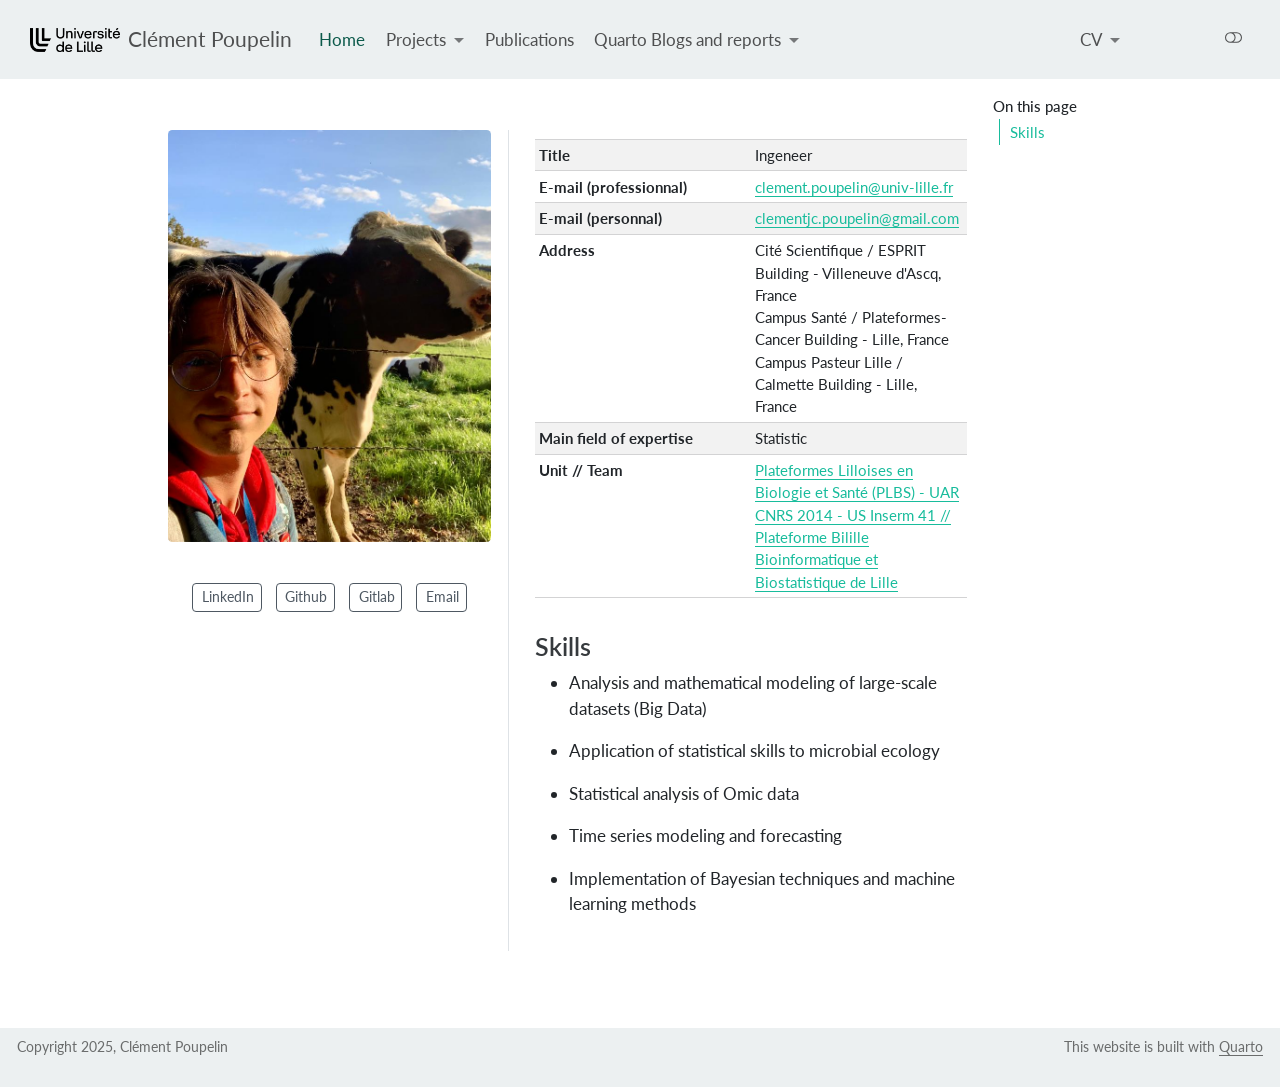
==== docs/index.html @ b63ef837 "new cv" ====
<!DOCTYPE html>
<html xmlns="http://www.w3.org/1999/xhtml" lang="en" xml:lang="en"><head>

<meta charset="utf-8">
<meta name="generator" content="quarto-1.6.42">

<meta name="viewport" content="width=device-width, initial-scale=1.0, user-scalable=yes">


<title>Clément Poupelin</title>
<style>
code{white-space: pre-wrap;}
span.smallcaps{font-variant: small-caps;}
div.columns{display: flex; gap: min(4vw, 1.5em);}
div.column{flex: auto; overflow-x: auto;}
div.hanging-indent{margin-left: 1.5em; text-indent: -1.5em;}
ul.task-list{list-style: none;}
ul.task-list li input[type="checkbox"] {
  width: 0.8em;
  margin: 0 0.8em 0.2em -1em; /* quarto-specific, see https://github.com/quarto-dev/quarto-cli/issues/4556 */ 
  vertical-align: middle;
}
</style>


<script src="site_libs/quarto-nav/quarto-nav.js"></script>
<script src="site_libs/quarto-nav/headroom.min.js"></script>
<script src="site_libs/clipboard/clipboard.min.js"></script>
<script src="site_libs/quarto-search/autocomplete.umd.js"></script>
<script src="site_libs/quarto-search/fuse.min.js"></script>
<script src="site_libs/quarto-search/quarto-search.js"></script>
<meta name="quarto:offset" content="./">
<link href="./img/logo_univ_lille2.png" rel="icon" type="image/png">
<script src="site_libs/quarto-html/quarto.js"></script>
<script src="site_libs/quarto-html/popper.min.js"></script>
<script src="site_libs/quarto-html/tippy.umd.min.js"></script>
<link href="site_libs/quarto-html/tippy.css" rel="stylesheet">
<link href="site_libs/quarto-html/quarto-syntax-highlighting-2f5df379a58b258e96c21c0638c20c03.css" rel="stylesheet" class="quarto-color-scheme" id="quarto-text-highlighting-styles">
<link href="site_libs/quarto-html/quarto-syntax-highlighting-dark-b53751a350365c71b6c909e95f209ed1.css" rel="prefetch" class="quarto-color-scheme quarto-color-alternate" id="quarto-text-highlighting-styles">
<script src="site_libs/bootstrap/bootstrap.min.js"></script>
<link href="site_libs/bootstrap/bootstrap-icons.css" rel="stylesheet">
<link href="site_libs/bootstrap/bootstrap-0ed0f14b3f996efca6e288664ee0442c.min.css" rel="stylesheet" append-hash="true" class="quarto-color-scheme" id="quarto-bootstrap" data-mode="light">
<link href="site_libs/bootstrap/bootstrap-dark-ff901b79e7ea2b98775a21114d8c3591.min.css" rel="prefetch" append-hash="true" class="quarto-color-scheme quarto-color-alternate" id="quarto-bootstrap" data-mode="dark">
<script id="quarto-search-options" type="application/json">{
  "location": "navbar",
  "copy-button": false,
  "collapse-after": 3,
  "panel-placement": "end",
  "type": "overlay",
  "limit": 50,
  "keyboard-shortcut": [
    "f",
    "/",
    "s"
  ],
  "show-item-context": false,
  "language": {
    "search-no-results-text": "No results",
    "search-matching-documents-text": "matching documents",
    "search-copy-link-title": "Copy link to search",
    "search-hide-matches-text": "Hide additional matches",
    "search-more-match-text": "more match in this document",
    "search-more-matches-text": "more matches in this document",
    "search-clear-button-title": "Clear",
    "search-text-placeholder": "",
    "search-detached-cancel-button-title": "Cancel",
    "search-submit-button-title": "Submit",
    "search-label": "Search"
  }
}</script>
<script src="site_libs/kePrint-0.0.1/kePrint.js"></script>
<link href="site_libs/lightable-0.0.1/lightable.css" rel="stylesheet">


</head>

<body class="nav-fixed">

<div id="quarto-search-results"></div>
  <header id="quarto-header" class="headroom fixed-top">
    <nav class="navbar navbar-expand-lg " data-bs-theme="dark">
      <div class="navbar-container container-fluid">
      <div class="navbar-brand-container mx-auto">
    <a href="./index.html" class="navbar-brand navbar-brand-logo">
    <img src="./img/logo_univ_lille_gros.png" alt="" class="navbar-logo">
    </a>
    <a class="navbar-brand" href="./index.html">
    <span class="navbar-title">Clément Poupelin</span>
    </a>
  </div>
            <div id="quarto-search" class="" title="Search"></div>
          <button class="navbar-toggler" type="button" data-bs-toggle="collapse" data-bs-target="#navbarCollapse" aria-controls="navbarCollapse" role="menu" aria-expanded="false" aria-label="Toggle navigation" onclick="if (window.quartoToggleHeadroom) { window.quartoToggleHeadroom(); }">
  <span class="navbar-toggler-icon"></span>
</button>
          <div class="collapse navbar-collapse" id="navbarCollapse">
            <ul class="navbar-nav navbar-nav-scroll me-auto">
  <li class="nav-item">
    <a class="nav-link active" href="./index.html" aria-current="page"> 
<span class="menu-text">Home</span></a>
  </li>  
  <li class="nav-item dropdown ">
    <a class="nav-link dropdown-toggle" href="#" id="nav-menu-projects" role="link" data-bs-toggle="dropdown" aria-expanded="false">
 <span class="menu-text">Projects</span>
    </a>
    <ul class="dropdown-menu" aria-labelledby="nav-menu-projects">    
        <li>
    <a class="dropdown-item" href="./secret_gift.html">
 <span class="dropdown-text">RHU Secret Gift | LilNCog - Bilille</span></a>
  </li>  
        <li>
    <a class="dropdown-item" href="./Open16S.html">
 <span class="dropdown-text">Open16S | MaIAGE - INRAE</span></a>
  </li>  
        <li>
    <a class="dropdown-item" href="./challenge_data.html">
 <span class="dropdown-text">Challenge Data 2023 | OWKIN</span></a>
  </li>  
    </ul>
  </li>
  <li class="nav-item">
    <a class="nav-link" href="./publications.html"> 
<span class="menu-text">Publications</span></a>
  </li>  
  <li class="nav-item dropdown ">
    <a class="nav-link dropdown-toggle" href="#" id="nav-menu-quarto-blogs-and-reports" role="link" data-bs-toggle="dropdown" aria-expanded="false">
 <span class="menu-text">Quarto Blogs and reports</span>
    </a>
    <ul class="dropdown-menu" aria-labelledby="nav-menu-quarto-blogs-and-reports">    
        <li>
    <a class="dropdown-item" href="http://clement-poupelin.github.io/Statistique_en_grande_dimension/">
 <span class="dropdown-text">Statistique en grande dimension (M2 WIP)</span></a>
  </li>  
        <li>
    <a class="dropdown-item" href="http://clement-poupelin.github.io/Series_temporelles/">
 <span class="dropdown-text">Séries temporelles (M2 WIP)</span></a>
  </li>  
        <li>
    <a class="dropdown-item" href="https://clement-poupelin.github.io/Regression_lineaire_et_logistique/">
 <span class="dropdown-text">Régression linéaire et logistique (M1 WIP)</span></a>
  </li>  
        <li>
    <a class="dropdown-item" href="./SSPM.html">
 <span class="dropdown-text">Structural equation modeling and application in psychology (WIP)</span></a>
  </li>  
    </ul>
  </li>
</ul>
            <ul class="navbar-nav navbar-nav-scroll ms-auto">
  <li class="nav-item dropdown ">
    <a class="nav-link dropdown-toggle" href="#" id="nav-menu-cv" role="link" data-bs-toggle="dropdown" aria-expanded="false">
 <span class="menu-text">CV</span>
    </a>
    <ul class="dropdown-menu dropdown-menu-end" aria-labelledby="nav-menu-cv">    
        <li>
    <a class="dropdown-item" href="./CV/CV_FR.pdf">
 <span class="dropdown-text">French CV</span></a>
  </li>  
        <li>
    <a class="dropdown-item" href="./CV/CV_EN.pdf">
 <span class="dropdown-text">English CV</span></a>
  </li>  
    </ul>
  </li>
  <li class="nav-item compact">
    <a class="nav-link" href="http://github.com/Clement-Poupelin"> <i class="bi bi-github" role="img">
</i> 
<span class="menu-text"></span></a>
  </li>  
  <li class="nav-item compact">
    <a class="nav-link" href="http://forgemia.inra.fr/clement.poupelin"> <i class="bi bi-gitlab" role="img">
</i> 
<span class="menu-text"></span></a>
  </li>  
  <li class="nav-item compact">
    <a class="nav-link" href="http://www.linkedin.com/in/cl%C3%A9ment-poupelin-7675311a7/"> <i class="bi bi-linkedin" role="img">
</i> 
<span class="menu-text"></span></a>
  </li>  
  <li class="nav-item compact">
    <a class="nav-link" href="mailto:clementjc.poupelin@gmail.com"> <i class="bi bi-envelope" role="img">
</i> 
<span class="menu-text"></span></a>
  </li>  
  <li class="nav-item compact">
    <a class="nav-link" href="https://www.instagram.com/clement__poupelin"> <i class="bi bi-instagram" role="img">
</i> 
<span class="menu-text"></span></a>
  </li>  
</ul>
          </div> <!-- /navcollapse -->
            <div class="quarto-navbar-tools">
  <a href="" class="quarto-color-scheme-toggle quarto-navigation-tool  px-1" onclick="window.quartoToggleColorScheme(); return false;" title="Toggle dark mode"><i class="bi"></i></a>
</div>
      </div> <!-- /container-fluid -->
    </nav>
</header>
<!-- content -->
<div id="quarto-content" class="quarto-container page-columns page-rows-contents page-layout-article page-navbar">
<!-- sidebar -->
<!-- margin-sidebar -->
    <div id="quarto-margin-sidebar" class="sidebar margin-sidebar">
        <nav id="TOC" role="doc-toc" class="toc-active">
    <h2 id="toc-title">On this page</h2>
  <ul>
  <li><a href="#skills" id="toc-skills" class="nav-link active" data-scroll-target="#skills">Skills</a></li>
  </ul>
</nav>
    </div>
<!-- main -->
<div class="quarto-about-trestles">
  <div class="about-entity">
    <img src="img/IMG_1154_bis.jpg" class="about-image
  rounded " style="width: 19em;">
<header id="title-block-header" class="quarto-title-block"></header>
    <div class="about-links">
  <a href="http://www.linkedin.com/in/cl%C3%A9ment-poupelin-7675311a7/" class="about-link" rel="" target="">
    <i class="bi bi-linkedin"></i>
     <span class="about-link-text">LinkedIn</span>
  </a>
  <a href="http://github.com/Clement-Poupelin" class="about-link" rel="" target="">
    <i class="bi bi-github"></i>
     <span class="about-link-text">Github</span>
  </a>
  <a href="http://forgemia.inra.fr/clement.poupelin" class="about-link" rel="" target="">
    <i class="bi bi-gitlab"></i>
     <span class="about-link-text">Gitlab</span>
  </a>
  <a href="mailto:clementjc.poupelin@gmail.com" class="about-link" rel="" target="">
    <i class="bi bi-envelope-at"></i>
     <span class="about-link-text">Email</span>
  </a>
</div>
  </div>
  <div class="about-contents"><main class="content" id="quarto-document-content">

<!-- My name is Clément, and I am an engineer in public research. I specialize in statistics in all its forms, from data analysis to advanced modeling. Currently, my work focuses primarily on research topics in the field of healthcare, where I apply statistical methodologies to support scientific discoveries and public health initiatives. -->
<div class="cell">
<div class="cell-output-display">
<table class="table table-hover table-condensed caption-top table-sm table-striped small" data-quarto-postprocess="true">
<colgroup>
<col style="width: 50%">
<col style="width: 50%">
</colgroup>
<tbody>
<tr class="odd">
<td style="text-align: left;"><span style=" font-weight: bold;    ">Title</span></td>
<td style="text-align: left;">Ingeneer</td>
</tr>
<tr class="even">
<td style="text-align: left;"><span style=" font-weight: bold;    ">E-mail (professionnal)</span></td>
<td style="text-align: left;"><a href="mailto:clement.poupelin@univ-lille.fr" style="     ">clement.poupelin@univ-lille.fr</a></td>
</tr>
<tr class="odd">
<td style="text-align: left;"><span style=" font-weight: bold;    ">E-mail (personnal)</span></td>
<td style="text-align: left;"><a href="mailto:clementjc.poupelin@gmail.com" style="     ">clementjc.poupelin@gmail.com</a></td>
</tr>
<tr class="even">
<td style="text-align: left;"><span style=" font-weight: bold;    ">Address</span></td>
<td style="text-align: left;">Cité Scientifique / ESPRIT Building - Villeneuve d'Ascq, France<br>
Campus Santé / Plateformes-Cancer Building - Lille, France<br>
Campus Pasteur Lille / Calmette Building - Lille, France</td>
</tr>
<tr class="odd">
<td style="text-align: left;"><span style=" font-weight: bold;    ">Main field of expertise</span></td>
<td style="text-align: left;">Statistic</td>
</tr>
<tr class="even">
<td style="text-align: left;"><span style=" font-weight: bold;    ">Unit // Team</span></td>
<td style="text-align: left;"><a href="https://bilille.univ-lille.fr/" style="     ">Plateformes Lilloises en Biologie et Santé (PLBS) - UAR CNRS 2014 - US Inserm 41 // Plateforme Bilille Bioinformatique et Biostatistique de Lille</a></td>
</tr>
</tbody>
</table>
</div>
</div>
<section id="skills" class="level3">
<h3 data-anchor-id="skills">Skills</h3>
<ul>
<li><p>Analysis and mathematical modeling of large-scale datasets (Big Data)</p></li>
<li><p>Application of statistical skills to microbial ecology</p></li>
</ul>
<!-- - Research on microbiome network inference methods -->
<ul>
<li><p>Statistical analysis of Omic data</p></li>
<li><p>Time series modeling and forecasting</p></li>
<li><p>Implementation of Bayesian techniques and machine learning methods</p></li>
</ul>
<!-- - Use of statistical methods for meta-analyses -->
<!-- ## Course -->
<!-- After earning a Scientific Baccalaureate (BAC S SVT) with a Mathematics specialization, I pursued a [Bachelor's degree in Mathematics at Nantes University](https://sciences-techniques.univ-nantes.fr/formations/licences-generales/licence-de-mathematiques), followed by a [Master's in Statistical Engineering](https://www.math.sciences.univ-nantes.fr/master-IS), which I obtained with honors (mention bien).  -->
<!-- My interest in research grew through my final-year internship, leading to my first position as engineer at the [UR 1404 Applied Mathematics and Computer Science from Genome to Environment (MaIAGE)](https://maiage.inrae.fr/) unit of INRAE, located in Jouy-en-Josas within the Paris-Saclay research cluster. \ -->
<!-- I was thus able to participate in a pilot project ([open16s project](https://maiage.inrae.fr/node/2887)) promoting open science via the meta-analysis of public datasets of different ecosystems in line with the food chain. My participation focused mainly on the analysis of 16S metagenomic data ranging from cleaning, improvement and descriptive analysis to diversity analysis and inference of microbial networks (more information about my work is available in the dedicated [project page](/Open16S.qmd)). -->
<!-- I then joined the [Bilille platform](https://bilille.univ-lille.fr/) (Bioinformatics, biostatistics and bioanalysis) within the [UAR 2014 - US 41 PLBS](https://ums-plbs.univ-lille.fr/) unit at the University of Lille, working under an RHU-funded research program focused on neurodegenerative diseases. My primary objective is to identify biomarkers for amyotrophic lateral sclerosis (ALS). -->


</section>
</main></div>
</div>
 <!-- /main -->
<script id="quarto-html-after-body" type="application/javascript">
window.document.addEventListener("DOMContentLoaded", function (event) {
  const toggleBodyColorMode = (bsSheetEl) => {
    const mode = bsSheetEl.getAttribute("data-mode");
    const bodyEl = window.document.querySelector("body");
    if (mode === "dark") {
      bodyEl.classList.add("quarto-dark");
      bodyEl.classList.remove("quarto-light");
    } else {
      bodyEl.classList.add("quarto-light");
      bodyEl.classList.remove("quarto-dark");
    }
  }
  const toggleBodyColorPrimary = () => {
    const bsSheetEl = window.document.querySelector("link#quarto-bootstrap");
    if (bsSheetEl) {
      toggleBodyColorMode(bsSheetEl);
    }
  }
  toggleBodyColorPrimary();  
  const disableStylesheet = (stylesheets) => {
    for (let i=0; i < stylesheets.length; i++) {
      const stylesheet = stylesheets[i];
      stylesheet.rel = 'prefetch';
    }
  }
  const enableStylesheet = (stylesheets) => {
    for (let i=0; i < stylesheets.length; i++) {
      const stylesheet = stylesheets[i];
      stylesheet.rel = 'stylesheet';
    }
  }
  const manageTransitions = (selector, allowTransitions) => {
    const els = window.document.querySelectorAll(selector);
    for (let i=0; i < els.length; i++) {
      const el = els[i];
      if (allowTransitions) {
        el.classList.remove('notransition');
      } else {
        el.classList.add('notransition');
      }
    }
  }
  const toggleGiscusIfUsed = (isAlternate, darkModeDefault) => {
    const baseTheme = document.querySelector('#giscus-base-theme')?.value ?? 'light';
    const alternateTheme = document.querySelector('#giscus-alt-theme')?.value ?? 'dark';
    let newTheme = '';
    if(darkModeDefault) {
      newTheme = isAlternate ? baseTheme : alternateTheme;
    } else {
      newTheme = isAlternate ? alternateTheme : baseTheme;
    }
    const changeGiscusTheme = () => {
      // From: https://github.com/giscus/giscus/issues/336
      const sendMessage = (message) => {
        const iframe = document.querySelector('iframe.giscus-frame');
        if (!iframe) return;
        iframe.contentWindow.postMessage({ giscus: message }, 'https://giscus.app');
      }
      sendMessage({
        setConfig: {
          theme: newTheme
        }
      });
    }
    const isGiscussLoaded = window.document.querySelector('iframe.giscus-frame') !== null;
    if (isGiscussLoaded) {
      changeGiscusTheme();
    }
  }
  const toggleColorMode = (alternate) => {
    // Switch the stylesheets
    const alternateStylesheets = window.document.querySelectorAll('link.quarto-color-scheme.quarto-color-alternate');
    manageTransitions('#quarto-margin-sidebar .nav-link', false);
    if (alternate) {
      enableStylesheet(alternateStylesheets);
      for (const sheetNode of alternateStylesheets) {
        if (sheetNode.id === "quarto-bootstrap") {
          toggleBodyColorMode(sheetNode);
        }
      }
    } else {
      disableStylesheet(alternateStylesheets);
      toggleBodyColorPrimary();
    }
    manageTransitions('#quarto-margin-sidebar .nav-link', true);
    // Switch the toggles
    const toggles = window.document.querySelectorAll('.quarto-color-scheme-toggle');
    for (let i=0; i < toggles.length; i++) {
      const toggle = toggles[i];
      if (toggle) {
        if (alternate) {
          toggle.classList.add("alternate");     
        } else {
          toggle.classList.remove("alternate");
        }
      }
    }
    // Hack to workaround the fact that safari doesn't
    // properly recolor the scrollbar when toggling (#1455)
    if (navigator.userAgent.indexOf('Safari') > 0 && navigator.userAgent.indexOf('Chrome') == -1) {
      manageTransitions("body", false);
      window.scrollTo(0, 1);
      setTimeout(() => {
        window.scrollTo(0, 0);
        manageTransitions("body", true);
      }, 40);  
    }
  }
  const isFileUrl = () => { 
    return window.location.protocol === 'file:';
  }
  const hasAlternateSentinel = () => {  
    let styleSentinel = getColorSchemeSentinel();
    if (styleSentinel !== null) {
      return styleSentinel === "alternate";
    } else {
      return false;
    }
  }
  const setStyleSentinel = (alternate) => {
    const value = alternate ? "alternate" : "default";
    if (!isFileUrl()) {
      window.localStorage.setItem("quarto-color-scheme", value);
    } else {
      localAlternateSentinel = value;
    }
  }
  const getColorSchemeSentinel = () => {
    if (!isFileUrl()) {
      const storageValue = window.localStorage.getItem("quarto-color-scheme");
      return storageValue != null ? storageValue : localAlternateSentinel;
    } else {
      return localAlternateSentinel;
    }
  }
  const darkModeDefault = false;
  let localAlternateSentinel = darkModeDefault ? 'alternate' : 'default';
  // Dark / light mode switch
  window.quartoToggleColorScheme = () => {
    // Read the current dark / light value 
    let toAlternate = !hasAlternateSentinel();
    toggleColorMode(toAlternate);
    setStyleSentinel(toAlternate);
    toggleGiscusIfUsed(toAlternate, darkModeDefault);
  };
  // Ensure there is a toggle, if there isn't float one in the top right
  if (window.document.querySelector('.quarto-color-scheme-toggle') === null) {
    const a = window.document.createElement('a');
    a.classList.add('top-right');
    a.classList.add('quarto-color-scheme-toggle');
    a.href = "";
    a.onclick = function() { try { window.quartoToggleColorScheme(); } catch {} return false; };
    const i = window.document.createElement("i");
    i.classList.add('bi');
    a.appendChild(i);
    window.document.body.appendChild(a);
  }
  // Switch to dark mode if need be
  if (hasAlternateSentinel()) {
    toggleColorMode(true);
  } else {
    toggleColorMode(false);
  }
  const isCodeAnnotation = (el) => {
    for (const clz of el.classList) {
      if (clz.startsWith('code-annotation-')) {                     
        return true;
      }
    }
    return false;
  }
  const onCopySuccess = function(e) {
    // button target
    const button = e.trigger;
    // don't keep focus
    button.blur();
    // flash "checked"
    button.classList.add('code-copy-button-checked');
    var currentTitle = button.getAttribute("title");
    button.setAttribute("title", "Copied!");
    let tooltip;
    if (window.bootstrap) {
      button.setAttribute("data-bs-toggle", "tooltip");
      button.setAttribute("data-bs-placement", "left");
      button.setAttribute("data-bs-title", "Copied!");
      tooltip = new bootstrap.Tooltip(button, 
        { trigger: "manual", 
          customClass: "code-copy-button-tooltip",
          offset: [0, -8]});
      tooltip.show();    
    }
    setTimeout(function() {
      if (tooltip) {
        tooltip.hide();
        button.removeAttribute("data-bs-title");
        button.removeAttribute("data-bs-toggle");
        button.removeAttribute("data-bs-placement");
      }
      button.setAttribute("title", currentTitle);
      button.classList.remove('code-copy-button-checked');
    }, 1000);
    // clear code selection
    e.clearSelection();
  }
  const getTextToCopy = function(trigger) {
      const codeEl = trigger.previousElementSibling.cloneNode(true);
      for (const childEl of codeEl.children) {
        if (isCodeAnnotation(childEl)) {
          childEl.remove();
        }
      }
      return codeEl.innerText;
  }
  const clipboard = new window.ClipboardJS('.code-copy-button:not([data-in-quarto-modal])', {
    text: getTextToCopy
  });
  clipboard.on('success', onCopySuccess);
  if (window.document.getElementById('quarto-embedded-source-code-modal')) {
    const clipboardModal = new window.ClipboardJS('.code-copy-button[data-in-quarto-modal]', {
      text: getTextToCopy,
      container: window.document.getElementById('quarto-embedded-source-code-modal')
    });
    clipboardModal.on('success', onCopySuccess);
  }
    var localhostRegex = new RegExp(/^(?:http|https):\/\/localhost\:?[0-9]*\//);
    var mailtoRegex = new RegExp(/^mailto:/);
      var filterRegex = new RegExp("https:\/\/clement-poupelin\.github\.io\/");
    var isInternal = (href) => {
        return filterRegex.test(href) || localhostRegex.test(href) || mailtoRegex.test(href);
    }
    // Inspect non-navigation links and adorn them if external
 	var links = window.document.querySelectorAll('a[href]:not(.nav-link):not(.navbar-brand):not(.toc-action):not(.sidebar-link):not(.sidebar-item-toggle):not(.pagination-link):not(.no-external):not([aria-hidden]):not(.dropdown-item):not(.quarto-navigation-tool):not(.about-link)');
    for (var i=0; i<links.length; i++) {
      const link = links[i];
      if (!isInternal(link.href)) {
        // undo the damage that might have been done by quarto-nav.js in the case of
        // links that we want to consider external
        if (link.dataset.originalHref !== undefined) {
          link.href = link.dataset.originalHref;
        }
      }
    }
  function tippyHover(el, contentFn, onTriggerFn, onUntriggerFn) {
    const config = {
      allowHTML: true,
      maxWidth: 500,
      delay: 100,
      arrow: false,
      appendTo: function(el) {
          return el.parentElement;
      },
      interactive: true,
      interactiveBorder: 10,
      theme: 'quarto',
      placement: 'bottom-start',
    };
    if (contentFn) {
      config.content = contentFn;
    }
    if (onTriggerFn) {
      config.onTrigger = onTriggerFn;
    }
    if (onUntriggerFn) {
      config.onUntrigger = onUntriggerFn;
    }
    window.tippy(el, config); 
  }
  const noterefs = window.document.querySelectorAll('a[role="doc-noteref"]');
  for (var i=0; i<noterefs.length; i++) {
    const ref = noterefs[i];
    tippyHover(ref, function() {
      // use id or data attribute instead here
      let href = ref.getAttribute('data-footnote-href') || ref.getAttribute('href');
      try { href = new URL(href).hash; } catch {}
      const id = href.replace(/^#\/?/, "");
      const note = window.document.getElementById(id);
      if (note) {
        return note.innerHTML;
      } else {
        return "";
      }
    });
  }
  const xrefs = window.document.querySelectorAll('a.quarto-xref');
  const processXRef = (id, note) => {
    // Strip column container classes
    const stripColumnClz = (el) => {
      el.classList.remove("page-full", "page-columns");
      if (el.children) {
        for (const child of el.children) {
          stripColumnClz(child);
        }
      }
    }
    stripColumnClz(note)
    if (id === null || id.startsWith('sec-')) {
      // Special case sections, only their first couple elements
      const container = document.createElement("div");
      if (note.children && note.children.length > 2) {
        container.appendChild(note.children[0].cloneNode(true));
        for (let i = 1; i < note.children.length; i++) {
          const child = note.children[i];
          if (child.tagName === "P" && child.innerText === "") {
            continue;
          } else {
            container.appendChild(child.cloneNode(true));
            break;
          }
        }
        if (window.Quarto?.typesetMath) {
          window.Quarto.typesetMath(container);
        }
        return container.innerHTML
      } else {
        if (window.Quarto?.typesetMath) {
          window.Quarto.typesetMath(note);
        }
        return note.innerHTML;
      }
    } else {
      // Remove any anchor links if they are present
      const anchorLink = note.querySelector('a.anchorjs-link');
      if (anchorLink) {
        anchorLink.remove();
      }
      if (window.Quarto?.typesetMath) {
        window.Quarto.typesetMath(note);
      }
      if (note.classList.contains("callout")) {
        return note.outerHTML;
      } else {
        return note.innerHTML;
      }
    }
  }
  for (var i=0; i<xrefs.length; i++) {
    const xref = xrefs[i];
    tippyHover(xref, undefined, function(instance) {
      instance.disable();
      let url = xref.getAttribute('href');
      let hash = undefined; 
      if (url.startsWith('#')) {
        hash = url;
      } else {
        try { hash = new URL(url).hash; } catch {}
      }
      if (hash) {
        const id = hash.replace(/^#\/?/, "");
        const note = window.document.getElementById(id);
        if (note !== null) {
          try {
            const html = processXRef(id, note.cloneNode(true));
            instance.setContent(html);
          } finally {
            instance.enable();
            instance.show();
          }
        } else {
          // See if we can fetch this
          fetch(url.split('#')[0])
          .then(res => res.text())
          .then(html => {
            const parser = new DOMParser();
            const htmlDoc = parser.parseFromString(html, "text/html");
            const note = htmlDoc.getElementById(id);
            if (note !== null) {
              const html = processXRef(id, note);
              instance.setContent(html);
            } 
          }).finally(() => {
            instance.enable();
            instance.show();
          });
        }
      } else {
        // See if we can fetch a full url (with no hash to target)
        // This is a special case and we should probably do some content thinning / targeting
        fetch(url)
        .then(res => res.text())
        .then(html => {
          const parser = new DOMParser();
          const htmlDoc = parser.parseFromString(html, "text/html");
          const note = htmlDoc.querySelector('main.content');
          if (note !== null) {
            // This should only happen for chapter cross references
            // (since there is no id in the URL)
            // remove the first header
            if (note.children.length > 0 && note.children[0].tagName === "HEADER") {
              note.children[0].remove();
            }
            const html = processXRef(null, note);
            instance.setContent(html);
          } 
        }).finally(() => {
          instance.enable();
          instance.show();
        });
      }
    }, function(instance) {
    });
  }
      let selectedAnnoteEl;
      const selectorForAnnotation = ( cell, annotation) => {
        let cellAttr = 'data-code-cell="' + cell + '"';
        let lineAttr = 'data-code-annotation="' +  annotation + '"';
        const selector = 'span[' + cellAttr + '][' + lineAttr + ']';
        return selector;
      }
      const selectCodeLines = (annoteEl) => {
        const doc = window.document;
        const targetCell = annoteEl.getAttribute("data-target-cell");
        const targetAnnotation = annoteEl.getAttribute("data-target-annotation");
        const annoteSpan = window.document.querySelector(selectorForAnnotation(targetCell, targetAnnotation));
        const lines = annoteSpan.getAttribute("data-code-lines").split(",");
        const lineIds = lines.map((line) => {
          return targetCell + "-" + line;
        })
        let top = null;
        let height = null;
        let parent = null;
        if (lineIds.length > 0) {
            //compute the position of the single el (top and bottom and make a div)
            const el = window.document.getElementById(lineIds[0]);
            top = el.offsetTop;
            height = el.offsetHeight;
            parent = el.parentElement.parentElement;
          if (lineIds.length > 1) {
            const lastEl = window.document.getElementById(lineIds[lineIds.length - 1]);
            const bottom = lastEl.offsetTop + lastEl.offsetHeight;
            height = bottom - top;
          }
          if (top !== null && height !== null && parent !== null) {
            // cook up a div (if necessary) and position it 
            let div = window.document.getElementById("code-annotation-line-highlight");
            if (div === null) {
              div = window.document.createElement("div");
              div.setAttribute("id", "code-annotation-line-highlight");
              div.style.position = 'absolute';
              parent.appendChild(div);
            }
            div.style.top = top - 2 + "px";
            div.style.height = height + 4 + "px";
            div.style.left = 0;
            let gutterDiv = window.document.getElementById("code-annotation-line-highlight-gutter");
            if (gutterDiv === null) {
              gutterDiv = window.document.createElement("div");
              gutterDiv.setAttribute("id", "code-annotation-line-highlight-gutter");
              gutterDiv.style.position = 'absolute';
              const codeCell = window.document.getElementById(targetCell);
              const gutter = codeCell.querySelector('.code-annotation-gutter');
              gutter.appendChild(gutterDiv);
            }
            gutterDiv.style.top = top - 2 + "px";
            gutterDiv.style.height = height + 4 + "px";
          }
          selectedAnnoteEl = annoteEl;
        }
      };
      const unselectCodeLines = () => {
        const elementsIds = ["code-annotation-line-highlight", "code-annotation-line-highlight-gutter"];
        elementsIds.forEach((elId) => {
          const div = window.document.getElementById(elId);
          if (div) {
            div.remove();
          }
        });
        selectedAnnoteEl = undefined;
      };
        // Handle positioning of the toggle
    window.addEventListener(
      "resize",
      throttle(() => {
        elRect = undefined;
        if (selectedAnnoteEl) {
          selectCodeLines(selectedAnnoteEl);
        }
      }, 10)
    );
    function throttle(fn, ms) {
    let throttle = false;
    let timer;
      return (...args) => {
        if(!throttle) { // first call gets through
            fn.apply(this, args);
            throttle = true;
        } else { // all the others get throttled
            if(timer) clearTimeout(timer); // cancel #2
            timer = setTimeout(() => {
              fn.apply(this, args);
              timer = throttle = false;
            }, ms);
        }
      };
    }
      // Attach click handler to the DT
      const annoteDls = window.document.querySelectorAll('dt[data-target-cell]');
      for (const annoteDlNode of annoteDls) {
        annoteDlNode.addEventListener('click', (event) => {
          const clickedEl = event.target;
          if (clickedEl !== selectedAnnoteEl) {
            unselectCodeLines();
            const activeEl = window.document.querySelector('dt[data-target-cell].code-annotation-active');
            if (activeEl) {
              activeEl.classList.remove('code-annotation-active');
            }
            selectCodeLines(clickedEl);
            clickedEl.classList.add('code-annotation-active');
          } else {
            // Unselect the line
            unselectCodeLines();
            clickedEl.classList.remove('code-annotation-active');
          }
        });
      }
  const findCites = (el) => {
    const parentEl = el.parentElement;
    if (parentEl) {
      const cites = parentEl.dataset.cites;
      if (cites) {
        return {
          el,
          cites: cites.split(' ')
        };
      } else {
        return findCites(el.parentElement)
      }
    } else {
      return undefined;
    }
  };
  var bibliorefs = window.document.querySelectorAll('a[role="doc-biblioref"]');
  for (var i=0; i<bibliorefs.length; i++) {
    const ref = bibliorefs[i];
    const citeInfo = findCites(ref);
    if (citeInfo) {
      tippyHover(citeInfo.el, function() {
        var popup = window.document.createElement('div');
        citeInfo.cites.forEach(function(cite) {
          var citeDiv = window.document.createElement('div');
          citeDiv.classList.add('hanging-indent');
          citeDiv.classList.add('csl-entry');
          var biblioDiv = window.document.getElementById('ref-' + cite);
          if (biblioDiv) {
            citeDiv.innerHTML = biblioDiv.innerHTML;
          }
          popup.appendChild(citeDiv);
        });
        return popup.innerHTML;
      });
    }
  }
});
</script>
</div> <!-- /content -->
<footer class="footer">
  <div class="nav-footer">
    <div class="nav-footer-left">
<p>Copyright 2025, Clément Poupelin</p>
</div>   
    <div class="nav-footer-center">
      &nbsp;
    </div>
    <div class="nav-footer-right">
<p>This website is built with <a href="https://quarto.org/">Quarto</a></p>
</div>
  </div>
</footer>




</body></html>
---- docs/site_libs/quarto-html/tippy.css ----
.tippy-box[data-animation=fade][data-state=hidden]{opacity:0}[data-tippy-root]{max-width:calc(100vw - 10px)}.tippy-box{position:relative;background-color:#333;color:#fff;border-radius:4px;font-size:14px;line-height:1.4;white-space:normal;outline:0;transition-property:transform,visibility,opacity}.tippy-box[data-placement^=top]>.tippy-arrow{bottom:0}.tippy-box[data-placement^=top]>.tippy-arrow:before{bottom:-7px;left:0;border-width:8px 8px 0;border-top-color:initial;transform-origin:center top}.tippy-box[data-placement^=bottom]>.tippy-arrow{top:0}.tippy-box[data-placement^=bottom]>.tippy-arrow:before{top:-7px;left:0;border-width:0 8px 8px;border-bottom-color:initial;transform-origin:center bottom}.tippy-box[data-placement^=left]>.tippy-arrow{right:0}.tippy-box[data-placement^=left]>.tippy-arrow:before{border-width:8px 0 8px 8px;border-left-color:initial;right:-7px;transform-origin:center left}.tippy-box[data-placement^=right]>.tippy-arrow{left:0}.tippy-box[data-placement^=right]>.tippy-arrow:before{left:-7px;border-width:8px 8px 8px 0;border-right-color:initial;transform-origin:center right}.tippy-box[data-inertia][data-state=visible]{transition-timing-function:cubic-bezier(.54,1.5,.38,1.11)}.tippy-arrow{width:16px;height:16px;color:#333}.tippy-arrow:before{content:"";position:absolute;border-color:transparent;border-style:solid}.tippy-content{position:relative;padding:5px 9px;z-index:1}
---- docs/site_libs/quarto-html/quarto-syntax-highlighting-2f5df379a58b258e96c21c0638c20c03.css ----
/* quarto syntax highlight colors */
:root {
  --quarto-hl-ot-color: #003B4F;
  --quarto-hl-at-color: #657422;
  --quarto-hl-ss-color: #20794D;
  --quarto-hl-an-color: #5E5E5E;
  --quarto-hl-fu-color: #4758AB;
  --quarto-hl-st-color: #20794D;
  --quarto-hl-cf-color: #003B4F;
  --quarto-hl-op-color: #5E5E5E;
  --quarto-hl-er-color: #AD0000;
  --quarto-hl-bn-color: #AD0000;
  --quarto-hl-al-color: #AD0000;
  --quarto-hl-va-color: #111111;
  --quarto-hl-bu-color: inherit;
  --quarto-hl-ex-color: inherit;
  --quarto-hl-pp-color: #AD0000;
  --quarto-hl-in-color: #5E5E5E;
  --quarto-hl-vs-color: #20794D;
  --quarto-hl-wa-color: #5E5E5E;
  --quarto-hl-do-color: #5E5E5E;
  --quarto-hl-im-color: #00769E;
  --quarto-hl-ch-color: #20794D;
  --quarto-hl-dt-color: #AD0000;
  --quarto-hl-fl-color: #AD0000;
  --quarto-hl-co-color: #5E5E5E;
  --quarto-hl-cv-color: #5E5E5E;
  --quarto-hl-cn-color: #8f5902;
  --quarto-hl-sc-color: #5E5E5E;
  --quarto-hl-dv-color: #AD0000;
  --quarto-hl-kw-color: #003B4F;
}

/* other quarto variables */
:root {
  --quarto-font-monospace: SFMono-Regular, Menlo, Monaco, Consolas, "Liberation Mono", "Courier New", monospace;
}

pre > code.sourceCode > span {
  color: #003B4F;
}

code span {
  color: #003B4F;
}

code.sourceCode > span {
  color: #003B4F;
}

div.sourceCode,
div.sourceCode pre.sourceCode {
  color: #003B4F;
}

code span.ot {
  color: #003B4F;
  font-style: inherit;
}

code span.at {
  color: #657422;
  font-style: inherit;
}

code span.ss {
  color: #20794D;
  font-style: inherit;
}

code span.an {
  color: #5E5E5E;
  font-style: inherit;
}

code span.fu {
  color: #4758AB;
  font-style: inherit;
}

code span.st {
  color: #20794D;
  font-style: inherit;
}

code span.cf {
  color: #003B4F;
  font-weight: bold;
  font-style: inherit;
}

code span.op {
  color: #5E5E5E;
  font-style: inherit;
}

code span.er {
  color: #AD0000;
  font-style: inherit;
}

code span.bn {
  color: #AD0000;
  font-style: inherit;
}

code span.al {
  color: #AD0000;
  font-style: inherit;
}

code span.va {
  color: #111111;
  font-style: inherit;
}

code span.bu {
  font-style: inherit;
}

code span.ex {
  font-style: inherit;
}

code span.pp {
  color: #AD0000;
  font-style: inherit;
}

code span.in {
  color: #5E5E5E;
  font-style: inherit;
}

code span.vs {
  color: #20794D;
  font-style: inherit;
}

code span.wa {
  color: #5E5E5E;
  font-style: italic;
}

code span.do {
  color: #5E5E5E;
  font-style: italic;
}

code span.im {
  color: #00769E;
  font-style: inherit;
}

code span.ch {
  color: #20794D;
  font-style: inherit;
}

code span.dt {
  color: #AD0000;
  font-style: inherit;
}

code span.fl {
  color: #AD0000;
  font-style: inherit;
}

code span.co {
  color: #5E5E5E;
  font-style: inherit;
}

code span.cv {
  color: #5E5E5E;
  font-style: italic;
}

code span.cn {
  color: #8f5902;
  font-style: inherit;
}

code span.sc {
  color: #5E5E5E;
  font-style: inherit;
}

code span.dv {
  color: #AD0000;
  font-style: inherit;
}

code span.kw {
  color: #003B4F;
  font-weight: bold;
  font-style: inherit;
}

.prevent-inlining {
  content: "</";
}

/*# sourceMappingURL=35eb38a806ee71ea6d2563be2308c832.css.map */
---- docs/site_libs/quarto-html/quarto-syntax-highlighting-dark-b53751a350365c71b6c909e95f209ed1.css ----
/* quarto syntax highlight colors */
:root {
  --quarto-hl-al-color: #f07178;
  --quarto-hl-an-color: #d4d0ab;
  --quarto-hl-at-color: #00e0e0;
  --quarto-hl-bn-color: #d4d0ab;
  --quarto-hl-bu-color: #abe338;
  --quarto-hl-ch-color: #abe338;
  --quarto-hl-co-color: #f8f8f2;
  --quarto-hl-cv-color: #ffd700;
  --quarto-hl-cn-color: #ffd700;
  --quarto-hl-cf-color: #ffa07a;
  --quarto-hl-dt-color: #ffa07a;
  --quarto-hl-dv-color: #d4d0ab;
  --quarto-hl-do-color: #f8f8f2;
  --quarto-hl-er-color: #f07178;
  --quarto-hl-ex-color: #00e0e0;
  --quarto-hl-fl-color: #d4d0ab;
  --quarto-hl-fu-color: #ffa07a;
  --quarto-hl-im-color: #abe338;
  --quarto-hl-in-color: #d4d0ab;
  --quarto-hl-kw-color: #ffa07a;
  --quarto-hl-op-color: #ffa07a;
  --quarto-hl-ot-color: #00e0e0;
  --quarto-hl-pp-color: #dcc6e0;
  --quarto-hl-re-color: #00e0e0;
  --quarto-hl-sc-color: #abe338;
  --quarto-hl-ss-color: #abe338;
  --quarto-hl-st-color: #abe338;
  --quarto-hl-va-color: #00e0e0;
  --quarto-hl-vs-color: #abe338;
  --quarto-hl-wa-color: #dcc6e0;
}

/* other quarto variables */
:root {
  --quarto-font-monospace: SFMono-Regular, Menlo, Monaco, Consolas, "Liberation Mono", "Courier New", monospace;
}

code span.al {
  background-color: #2a0f15;
  font-weight: bold;
  color: #f07178;
}

code span.an {
  color: #d4d0ab;
}

code span.at {
  color: #00e0e0;
}

code span.bn {
  color: #d4d0ab;
}

code span.bu {
  color: #abe338;
}

code span.ch {
  color: #abe338;
}

code span.co {
  font-style: italic;
  color: #f8f8f2;
}

code span.cv {
  color: #ffd700;
}

code span.cn {
  color: #ffd700;
}

code span.cf {
  font-weight: bold;
  color: #ffa07a;
}

code span.dt {
  color: #ffa07a;
}

code span.dv {
  color: #d4d0ab;
}

code span.do {
  color: #f8f8f2;
}

code span.er {
  color: #f07178;
  text-decoration: underline;
}

code span.ex {
  font-weight: bold;
  color: #00e0e0;
}

code span.fl {
  color: #d4d0ab;
}

code span.fu {
  color: #ffa07a;
}

code span.im {
  color: #abe338;
}

code span.in {
  color: #d4d0ab;
}

code span.kw {
  font-weight: bold;
  color: #ffa07a;
}

pre > code.sourceCode > span {
  color: #f8f8f2;
}

code span {
  color: #f8f8f2;
}

code.sourceCode > span {
  color: #f8f8f2;
}

div.sourceCode,
div.sourceCode pre.sourceCode {
  color: #f8f8f2;
}

code span.op {
  color: #ffa07a;
}

code span.ot {
  color: #00e0e0;
}

code span.pp {
  color: #dcc6e0;
}

code span.re {
  background-color: #f8f8f2;
  color: #00e0e0;
}

code span.sc {
  color: #abe338;
}

code span.ss {
  color: #abe338;
}

code span.st {
  color: #abe338;
}

code span.va {
  color: #00e0e0;
}

code span.vs {
  color: #abe338;
}

code span.wa {
  color: #dcc6e0;
}

.prevent-inlining {
  content: "</";
}

/*# sourceMappingURL=ef095d06243fb944689b9469f3a5590a.css.map */
---- docs/site_libs/lightable-0.0.1/lightable.css ----
/*!
 * lightable v0.0.1
 * Copyright 2020 Hao Zhu
 * Licensed under MIT (https://github.com/haozhu233/kableExtra/blob/master/LICENSE)
 */

.lightable-minimal {
  border-collapse: separate;
  border-spacing: 16px 1px;
  width: 100%;
  margin-bottom: 10px;
}

.lightable-minimal td {
  margin-left: 5px;
  margin-right: 5px;
}

.lightable-minimal th {
  margin-left: 5px;
  margin-right: 5px;
}

.lightable-minimal thead tr:last-child th {
  border-bottom: 2px solid #00000050;
  empty-cells: hide;

}

.lightable-minimal tbody tr:first-child td {
  padding-top: 0.5em;
}

.lightable-minimal.lightable-hover tbody tr:hover {
  background-color: #f5f5f5;
}

.lightable-minimal.lightable-striped tbody tr:nth-child(even) {
  background-color: #f5f5f5;
}

.lightable-classic {
  border-top: 0.16em solid #111111;
  border-bottom: 0.16em solid #111111;
  width: 100%;
  margin-bottom: 10px;
  margin: 10px 5px;
}

.lightable-classic tfoot tr td {
  border: 0;
}

.lightable-classic tfoot tr:first-child td {
  border-top: 0.14em solid #111111;
}

.lightable-classic caption {
  color: #222222;
}

.lightable-classic td {
  padding-left: 5px;
  padding-right: 5px;
  color: #222222;
}

.lightable-classic th {
  padding-left: 5px;
  padding-right: 5px;
  font-weight: normal;
  color: #222222;
}

.lightable-classic thead tr:last-child th {
  border-bottom: 0.10em solid #111111;
}

.lightable-classic.lightable-hover tbody tr:hover {
  background-color: #F9EEC1;
}

.lightable-classic.lightable-striped tbody tr:nth-child(even) {
  background-color: #f5f5f5;
}

.lightable-classic-2 {
  border-top: 3px double #111111;
  border-bottom: 3px double #111111;
  width: 100%;
  margin-bottom: 10px;
}

.lightable-classic-2 tfoot tr td {
  border: 0;
}

.lightable-classic-2 tfoot tr:first-child td {
  border-top: 3px double #111111;
}

.lightable-classic-2 caption {
  color: #222222;
}

.lightable-classic-2 td {
  padding-left: 5px;
  padding-right: 5px;
  color: #222222;
}

.lightable-classic-2 th {
  padding-left: 5px;
  padding-right: 5px;
  font-weight: normal;
  color: #222222;
}

.lightable-classic-2 tbody tr:last-child td {
  border-bottom: 3px double #111111;
}

.lightable-classic-2 thead tr:last-child th {
  border-bottom: 1px solid #111111;
}

.lightable-classic-2.lightable-hover tbody tr:hover {
  background-color: #F9EEC1;
}

.lightable-classic-2.lightable-striped tbody tr:nth-child(even) {
  background-color: #f5f5f5;
}

.lightable-material {
  min-width: 100%;
  white-space: nowrap;
  table-layout: fixed;
  font-family: Roboto, sans-serif;
  border: 1px solid #EEE;
  border-collapse: collapse;
  margin-bottom: 10px;
}

.lightable-material tfoot tr td {
  border: 0;
}

.lightable-material tfoot tr:first-child td {
  border-top: 1px solid #EEE;
}

.lightable-material th {
  height: 56px;
  padding-left: 16px;
  padding-right: 16px;
}

.lightable-material td {
  height: 52px;
  padding-left: 16px;
  padding-right: 16px;
  border-top: 1px solid #eeeeee;
}

.lightable-material.lightable-hover tbody tr:hover {
  background-color: #f5f5f5;
}

.lightable-material.lightable-striped tbody tr:nth-child(even) {
  background-color: #f5f5f5;
}

.lightable-material.lightable-striped tbody td {
  border: 0;
}

.lightable-material.lightable-striped thead tr:last-child th {
  border-bottom: 1px solid #ddd;
}

.lightable-material-dark {
  min-width: 100%;
  white-space: nowrap;
  table-layout: fixed;
  font-family: Roboto, sans-serif;
  border: 1px solid #FFFFFF12;
  border-collapse: collapse;
  margin-bottom: 10px;
  background-color: #363640;
}

.lightable-material-dark tfoot tr td {
  border: 0;
}

.lightable-material-dark tfoot tr:first-child td {
  border-top: 1px solid #FFFFFF12;
}

.lightable-material-dark th {
  height: 56px;
  padding-left: 16px;
  padding-right: 16px;
  color: #FFFFFF60;
}

.lightable-material-dark td {
  height: 52px;
  padding-left: 16px;
  padding-right: 16px;
  color: #FFFFFF;
  border-top: 1px solid #FFFFFF12;
}

.lightable-material-dark.lightable-hover tbody tr:hover {
  background-color: #FFFFFF12;
}

.lightable-material-dark.lightable-striped tbody tr:nth-child(even) {
  background-color: #FFFFFF12;
}

.lightable-material-dark.lightable-striped tbody td {
  border: 0;
}

.lightable-material-dark.lightable-striped thead tr:last-child th {
  border-bottom: 1px solid #FFFFFF12;
}

.lightable-paper {
  width: 100%;
  margin-bottom: 10px;
  color: #444;
}

.lightable-paper tfoot tr td {
  border: 0;
}

.lightable-paper tfoot tr:first-child td {
  border-top: 1px solid #00000020;
}

.lightable-paper thead tr:last-child th {
  color: #666;
  vertical-align: bottom;
  border-bottom: 1px solid #00000020;
  line-height: 1.15em;
  padding: 10px 5px;
}

.lightable-paper td {
  vertical-align: middle;
  border-bottom: 1px solid #00000010;
  line-height: 1.15em;
  padding: 7px 5px;
}

.lightable-paper.lightable-hover tbody tr:hover {
  background-color: #F9EEC1;
}

.lightable-paper.lightable-striped tbody tr:nth-child(even) {
  background-color: #00000008;
}

.lightable-paper.lightable-striped tbody td {
  border: 0;
}
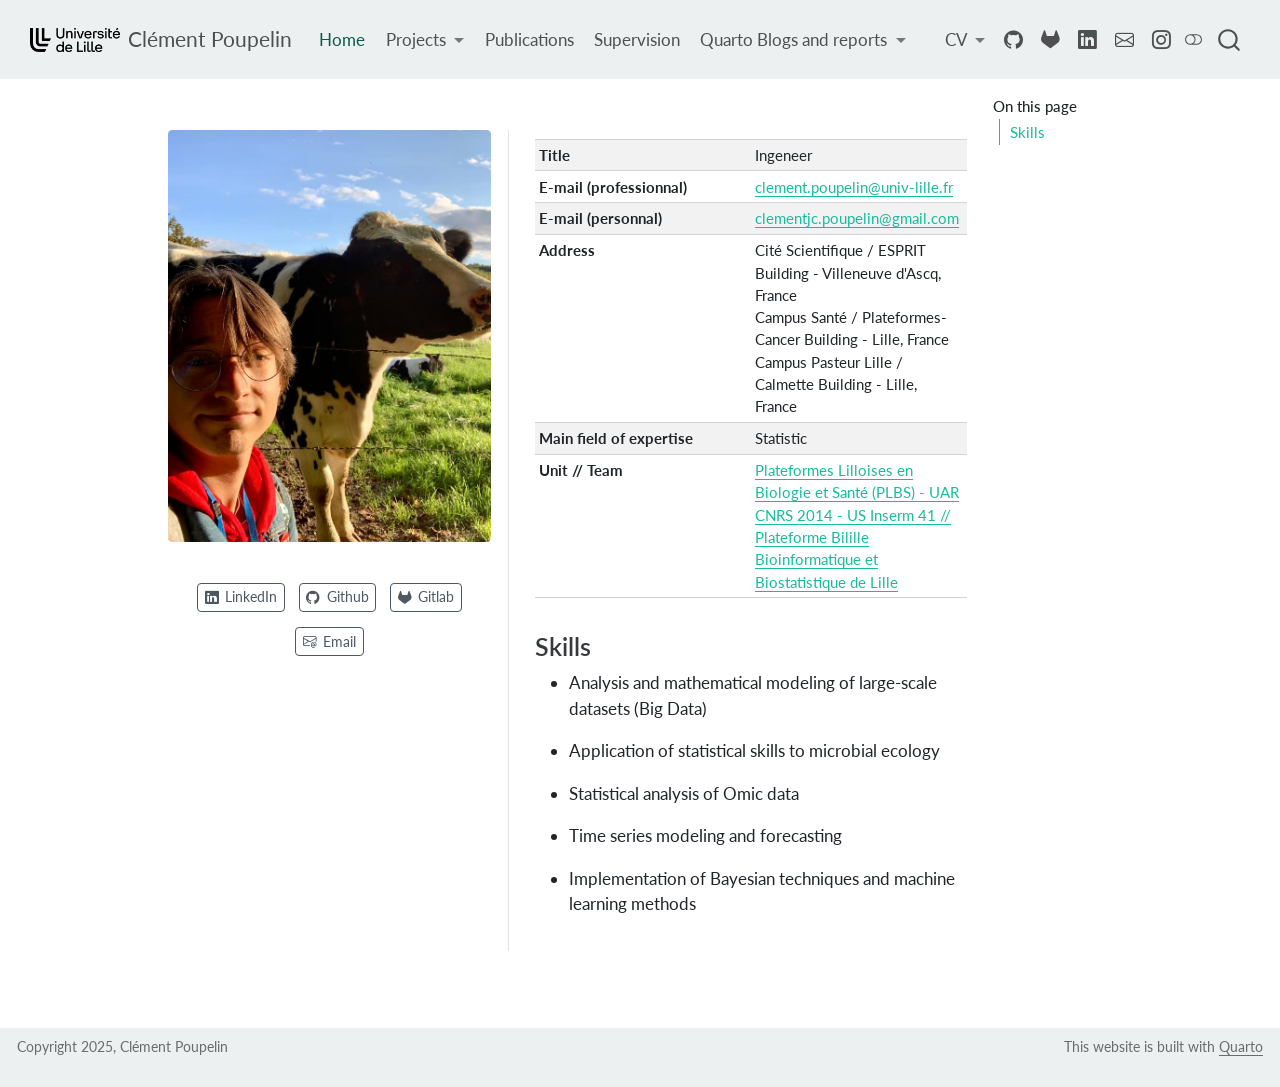
==== commit 50d6a428: "add supervision part" ====
--- a/docs/index.html
+++ b/docs/index.html
@@ -2,13 +2,16 @@
 <html xmlns="http://www.w3.org/1999/xhtml" lang="en" xml:lang="en"><head>
 
 <meta charset="utf-8">
-<meta name="generator" content="quarto-1.6.42">
+<meta name="generator" content="quarto-1.9.38">
 
 <meta name="viewport" content="width=device-width, initial-scale=1.0, user-scalable=yes">
 
 
 <title>Clément Poupelin</title>
 <style>
+/* Default styles provided by pandoc.
+** See https://pandoc.org/MANUAL.html#variables-for-html for config info.
+*/
 code{white-space: pre-wrap;}
 span.smallcaps{font-variant: small-caps;}
 div.columns{display: flex; gap: min(4vw, 1.5em);}
@@ -31,16 +34,19 @@
 <script src="site_libs/quarto-search/quarto-search.js"></script>
 <meta name="quarto:offset" content="./">
 <link href="./img/logo_univ_lille2.png" rel="icon" type="image/png">
-<script src="site_libs/quarto-html/quarto.js"></script>
+<script src="site_libs/quarto-html/quarto.js" type="module"></script>
+<script src="site_libs/quarto-html/tabsets/tabsets.js" type="module"></script>
 <script src="site_libs/quarto-html/popper.min.js"></script>
 <script src="site_libs/quarto-html/tippy.umd.min.js"></script>
 <link href="site_libs/quarto-html/tippy.css" rel="stylesheet">
-<link href="site_libs/quarto-html/quarto-syntax-highlighting-2f5df379a58b258e96c21c0638c20c03.css" rel="stylesheet" class="quarto-color-scheme" id="quarto-text-highlighting-styles">
-<link href="site_libs/quarto-html/quarto-syntax-highlighting-dark-b53751a350365c71b6c909e95f209ed1.css" rel="prefetch" class="quarto-color-scheme quarto-color-alternate" id="quarto-text-highlighting-styles">
+<link href="site_libs/quarto-html/quarto-syntax-highlighting-15634bcf2e68342d4ad2dfa704d543f6.css" rel="stylesheet" class="quarto-color-scheme" id="quarto-text-highlighting-styles">
+<link href="site_libs/quarto-html/quarto-syntax-highlighting-dark-0a6b7249c26820e032cb0bd839ff02b1.css" rel="stylesheet" class="quarto-color-scheme quarto-color-alternate" id="quarto-text-highlighting-styles">
+<link href="site_libs/quarto-html/quarto-syntax-highlighting-15634bcf2e68342d4ad2dfa704d543f6.css" rel="stylesheet" class="quarto-color-scheme-extra" id="quarto-text-highlighting-styles">
 <script src="site_libs/bootstrap/bootstrap.min.js"></script>
 <link href="site_libs/bootstrap/bootstrap-icons.css" rel="stylesheet">
-<link href="site_libs/bootstrap/bootstrap-0ed0f14b3f996efca6e288664ee0442c.min.css" rel="stylesheet" append-hash="true" class="quarto-color-scheme" id="quarto-bootstrap" data-mode="light">
-<link href="site_libs/bootstrap/bootstrap-dark-ff901b79e7ea2b98775a21114d8c3591.min.css" rel="prefetch" append-hash="true" class="quarto-color-scheme quarto-color-alternate" id="quarto-bootstrap" data-mode="dark">
+<link href="site_libs/bootstrap/bootstrap-155ba2daa5db1972e1df5811469e4207.min.css" rel="stylesheet" append-hash="true" class="quarto-color-scheme" id="quarto-bootstrap" data-mode="light">
+<link href="site_libs/bootstrap/bootstrap-dark-85ff5ecca8441fdb6d6d373e6e114187.min.css" rel="stylesheet" append-hash="true" class="quarto-color-scheme quarto-color-alternate" id="quarto-bootstrap" data-mode="dark">
+<link href="site_libs/bootstrap/bootstrap-155ba2daa5db1972e1df5811469e4207.min.css" rel="stylesheet" append-hash="true" class="quarto-color-scheme-extra" id="quarto-bootstrap" data-mode="light">
 <script id="quarto-search-options" type="application/json">{
   "location": "navbar",
   "copy-button": false,
@@ -74,7 +80,169 @@
 
 </head>
 
-<body class="nav-fixed">
+<body class="nav-fixed quarto-light"><script id="quarto-html-before-body" type="application/javascript">
+    const toggleBodyColorMode = (bsSheetEl) => {
+      const mode = bsSheetEl.getAttribute("data-mode");
+      const bodyEl = window.document.querySelector("body");
+      if (mode === "dark") {
+        bodyEl.classList.add("quarto-dark");
+        bodyEl.classList.remove("quarto-light");
+      } else {
+        bodyEl.classList.add("quarto-light");
+        bodyEl.classList.remove("quarto-dark");
+      }
+    }
+    const toggleBodyColorPrimary = () => {
+      const bsSheetEl = window.document.querySelector("link#quarto-bootstrap:not([rel=disabled-stylesheet])");
+      if (bsSheetEl) {
+        toggleBodyColorMode(bsSheetEl);
+      }
+    }
+    const setColorSchemeToggle = (alternate) => {
+      const toggles = window.document.querySelectorAll('.quarto-color-scheme-toggle');
+      for (let i=0; i < toggles.length; i++) {
+        const toggle = toggles[i];
+        if (toggle) {
+          if (alternate) {
+            toggle.classList.add("alternate");
+          } else {
+            toggle.classList.remove("alternate");
+          }
+        }
+      }
+    };
+    const toggleColorMode = (alternate) => {
+      // Switch the stylesheets
+      const primaryStylesheets = window.document.querySelectorAll('link.quarto-color-scheme:not(.quarto-color-alternate)');
+      const alternateStylesheets = window.document.querySelectorAll('link.quarto-color-scheme.quarto-color-alternate');
+      manageTransitions('#quarto-margin-sidebar .nav-link', false);
+      if (alternate) {
+        // note: dark is layered on light, we don't disable primary!
+        enableStylesheet(alternateStylesheets);
+        for (const sheetNode of alternateStylesheets) {
+          if (sheetNode.id === "quarto-bootstrap") {
+            toggleBodyColorMode(sheetNode);
+          }
+        }
+      } else {
+        disableStylesheet(alternateStylesheets);
+        enableStylesheet(primaryStylesheets)
+        toggleBodyColorPrimary();
+      }
+      manageTransitions('#quarto-margin-sidebar .nav-link', true);
+      // Switch the toggles
+      setColorSchemeToggle(alternate)
+      // Hack to workaround the fact that safari doesn't
+      // properly recolor the scrollbar when toggling (#1455)
+      if (navigator.userAgent.indexOf('Safari') > 0 && navigator.userAgent.indexOf('Chrome') == -1) {
+        manageTransitions("body", false);
+        window.scrollTo(0, 1);
+        setTimeout(() => {
+          window.scrollTo(0, 0);
+          manageTransitions("body", true);
+        }, 40);
+      }
+    }
+    const disableStylesheet = (stylesheets) => {
+      for (let i=0; i < stylesheets.length; i++) {
+        const stylesheet = stylesheets[i];
+        stylesheet.rel = 'disabled-stylesheet';
+      }
+    }
+    const enableStylesheet = (stylesheets) => {
+      for (let i=0; i < stylesheets.length; i++) {
+        const stylesheet = stylesheets[i];
+        if(stylesheet.rel !== 'stylesheet') { // for Chrome, which will still FOUC without this check
+          stylesheet.rel = 'stylesheet';
+        }
+      }
+    }
+    const manageTransitions = (selector, allowTransitions) => {
+      const els = window.document.querySelectorAll(selector);
+      for (let i=0; i < els.length; i++) {
+        const el = els[i];
+        if (allowTransitions) {
+          el.classList.remove('notransition');
+        } else {
+          el.classList.add('notransition');
+        }
+      }
+    }
+    const isFileUrl = () => {
+      return window.location.protocol === 'file:';
+    }
+    const hasAlternateSentinel = () => {
+      let styleSentinel = getColorSchemeSentinel();
+      if (styleSentinel !== null) {
+        return styleSentinel === "alternate";
+      } else {
+        return false;
+      }
+    }
+    const setStyleSentinel = (alternate) => {
+      const value = alternate ? "alternate" : "default";
+      if (!isFileUrl()) {
+        window.localStorage.setItem("quarto-color-scheme", value);
+      } else {
+        localAlternateSentinel = value;
+      }
+    }
+    const getColorSchemeSentinel = () => {
+      if (!isFileUrl()) {
+        const storageValue = window.localStorage.getItem("quarto-color-scheme");
+        return storageValue != null ? storageValue : localAlternateSentinel;
+      } else {
+        return localAlternateSentinel;
+      }
+    }
+    const toggleGiscusIfUsed = (isAlternate, darkModeDefault) => {
+      const baseTheme = document.querySelector('#giscus-base-theme')?.value ?? 'light';
+      const alternateTheme = document.querySelector('#giscus-alt-theme')?.value ?? 'dark';
+      let newTheme = '';
+      if(authorPrefersDark) {
+        newTheme = isAlternate ? baseTheme : alternateTheme;
+      } else {
+        newTheme = isAlternate ? alternateTheme : baseTheme;
+      }
+      const changeGiscusTheme = () => {
+        // From: https://github.com/giscus/giscus/issues/336
+        const sendMessage = (message) => {
+          const iframe = document.querySelector('iframe.giscus-frame');
+          if (!iframe) return;
+          iframe.contentWindow.postMessage({ giscus: message }, 'https://giscus.app');
+        }
+        sendMessage({
+          setConfig: {
+            theme: newTheme
+          }
+        });
+      }
+      const isGiscussLoaded = window.document.querySelector('iframe.giscus-frame') !== null;
+      if (isGiscussLoaded) {
+        changeGiscusTheme();
+      }
+    };
+    const authorPrefersDark = false;
+    const darkModeDefault = authorPrefersDark;
+      document.querySelector('link#quarto-text-highlighting-styles.quarto-color-scheme-extra').rel = 'disabled-stylesheet';
+      document.querySelector('link#quarto-bootstrap.quarto-color-scheme-extra').rel = 'disabled-stylesheet';
+    let localAlternateSentinel = darkModeDefault ? 'alternate' : 'default';
+    // Dark / light mode switch
+    window.quartoToggleColorScheme = () => {
+      // Read the current dark / light value
+      let toAlternate = !hasAlternateSentinel();
+      toggleColorMode(toAlternate);
+      setStyleSentinel(toAlternate);
+      toggleGiscusIfUsed(toAlternate, darkModeDefault);
+      window.dispatchEvent(new Event('resize'));
+    };
+    // Switch to dark mode if need be
+    if (hasAlternateSentinel()) {
+      toggleColorMode(true);
+    } else {
+      toggleColorMode(false);
+    }
+  </script>
 
 <div id="quarto-search-results"></div>
   <header id="quarto-header" class="headroom fixed-top">
@@ -82,7 +250,8 @@
       <div class="navbar-container container-fluid">
       <div class="navbar-brand-container mx-auto">
     <a href="./index.html" class="navbar-brand navbar-brand-logo">
-    <img src="./img/logo_univ_lille_gros.png" alt="" class="navbar-logo">
+    <img src="./img/logo_univ_lille_gros.png" alt="" class="navbar-logo light-content">
+    <img src="./img/logo_univ_lille_gros.png" alt="" class="navbar-logo dark-content">
     </a>
     <a class="navbar-brand" href="./index.html">
     <span class="navbar-title">Clément Poupelin</span>
@@ -120,6 +289,10 @@
   <li class="nav-item">
     <a class="nav-link" href="./publications.html"> 
 <span class="menu-text">Publications</span></a>
+  </li>  
+  <li class="nav-item">
+    <a class="nav-link" href="./encadrements.html"> 
+<span class="menu-text">Supervision</span></a>
   </li>  
   <li class="nav-item dropdown ">
     <a class="nav-link dropdown-toggle" href="#" id="nav-menu-quarto-blogs-and-reports" role="link" data-bs-toggle="dropdown" aria-expanded="false">
@@ -233,10 +406,11 @@
   </div>
   <div class="about-contents"><main class="content" id="quarto-document-content">
 
+
 <!-- My name is Clément, and I am an engineer in public research. I specialize in statistics in all its forms, from data analysis to advanced modeling. Currently, my work focuses primarily on research topics in the field of healthcare, where I apply statistical methodologies to support scientific discoveries and public health initiatives. -->
 <div class="cell">
 <div class="cell-output-display">
-<table class="table table-hover table-condensed caption-top table-sm table-striped small" data-quarto-postprocess="true">
+<table class="table table-hover table-condensed caption-top table-sm table-striped small">
 <colgroup>
 <col style="width: 50%">
 <col style="width: 50%">
@@ -297,373 +471,249 @@
 </div>
  <!-- /main -->
 <script id="quarto-html-after-body" type="application/javascript">
-window.document.addEventListener("DOMContentLoaded", function (event) {
-  const toggleBodyColorMode = (bsSheetEl) => {
-    const mode = bsSheetEl.getAttribute("data-mode");
-    const bodyEl = window.document.querySelector("body");
-    if (mode === "dark") {
-      bodyEl.classList.add("quarto-dark");
-      bodyEl.classList.remove("quarto-light");
-    } else {
-      bodyEl.classList.add("quarto-light");
-      bodyEl.classList.remove("quarto-dark");
-    }
-  }
-  const toggleBodyColorPrimary = () => {
-    const bsSheetEl = window.document.querySelector("link#quarto-bootstrap");
-    if (bsSheetEl) {
-      toggleBodyColorMode(bsSheetEl);
-    }
-  }
-  toggleBodyColorPrimary();  
-  const disableStylesheet = (stylesheets) => {
-    for (let i=0; i < stylesheets.length; i++) {
-      const stylesheet = stylesheets[i];
-      stylesheet.rel = 'prefetch';
-    }
-  }
-  const enableStylesheet = (stylesheets) => {
-    for (let i=0; i < stylesheets.length; i++) {
-      const stylesheet = stylesheets[i];
-      stylesheet.rel = 'stylesheet';
-    }
-  }
-  const manageTransitions = (selector, allowTransitions) => {
-    const els = window.document.querySelectorAll(selector);
-    for (let i=0; i < els.length; i++) {
-      const el = els[i];
-      if (allowTransitions) {
-        el.classList.remove('notransition');
-      } else {
-        el.classList.add('notransition');
-      }
-    }
-  }
-  const toggleGiscusIfUsed = (isAlternate, darkModeDefault) => {
-    const baseTheme = document.querySelector('#giscus-base-theme')?.value ?? 'light';
-    const alternateTheme = document.querySelector('#giscus-alt-theme')?.value ?? 'dark';
-    let newTheme = '';
-    if(darkModeDefault) {
-      newTheme = isAlternate ? baseTheme : alternateTheme;
-    } else {
-      newTheme = isAlternate ? alternateTheme : baseTheme;
-    }
-    const changeGiscusTheme = () => {
-      // From: https://github.com/giscus/giscus/issues/336
-      const sendMessage = (message) => {
-        const iframe = document.querySelector('iframe.giscus-frame');
-        if (!iframe) return;
-        iframe.contentWindow.postMessage({ giscus: message }, 'https://giscus.app');
-      }
-      sendMessage({
-        setConfig: {
-          theme: newTheme
-        }
-      });
-    }
-    const isGiscussLoaded = window.document.querySelector('iframe.giscus-frame') !== null;
-    if (isGiscussLoaded) {
-      changeGiscusTheme();
-    }
-  }
-  const toggleColorMode = (alternate) => {
-    // Switch the stylesheets
-    const alternateStylesheets = window.document.querySelectorAll('link.quarto-color-scheme.quarto-color-alternate');
-    manageTransitions('#quarto-margin-sidebar .nav-link', false);
-    if (alternate) {
-      enableStylesheet(alternateStylesheets);
-      for (const sheetNode of alternateStylesheets) {
-        if (sheetNode.id === "quarto-bootstrap") {
-          toggleBodyColorMode(sheetNode);
-        }
-      }
-    } else {
-      disableStylesheet(alternateStylesheets);
-      toggleBodyColorPrimary();
-    }
-    manageTransitions('#quarto-margin-sidebar .nav-link', true);
-    // Switch the toggles
-    const toggles = window.document.querySelectorAll('.quarto-color-scheme-toggle');
-    for (let i=0; i < toggles.length; i++) {
-      const toggle = toggles[i];
-      if (toggle) {
-        if (alternate) {
-          toggle.classList.add("alternate");     
-        } else {
-          toggle.classList.remove("alternate");
-        }
-      }
-    }
-    // Hack to workaround the fact that safari doesn't
-    // properly recolor the scrollbar when toggling (#1455)
-    if (navigator.userAgent.indexOf('Safari') > 0 && navigator.userAgent.indexOf('Chrome') == -1) {
-      manageTransitions("body", false);
-      window.scrollTo(0, 1);
-      setTimeout(() => {
-        window.scrollTo(0, 0);
-        manageTransitions("body", true);
-      }, 40);  
-    }
-  }
-  const isFileUrl = () => { 
-    return window.location.protocol === 'file:';
-  }
-  const hasAlternateSentinel = () => {  
-    let styleSentinel = getColorSchemeSentinel();
-    if (styleSentinel !== null) {
-      return styleSentinel === "alternate";
-    } else {
+  window.document.addEventListener("DOMContentLoaded", function (event) {
+    // Ensure there is a toggle, if there isn't float one in the top right
+    if (window.document.querySelector('.quarto-color-scheme-toggle') === null) {
+      const a = window.document.createElement('a');
+      a.classList.add('top-right');
+      a.classList.add('quarto-color-scheme-toggle');
+      a.href = "";
+      a.onclick = function() { try { window.quartoToggleColorScheme(); } catch {} return false; };
+      const i = window.document.createElement("i");
+      i.classList.add('bi');
+      a.appendChild(i);
+      window.document.body.appendChild(a);
+    }
+    setColorSchemeToggle(hasAlternateSentinel())
+    const isCodeAnnotation = (el) => {
+      for (const clz of el.classList) {
+        if (clz.startsWith('code-annotation-')) {                     
+          return true;
+        }
+      }
       return false;
     }
-  }
-  const setStyleSentinel = (alternate) => {
-    const value = alternate ? "alternate" : "default";
-    if (!isFileUrl()) {
-      window.localStorage.setItem("quarto-color-scheme", value);
-    } else {
-      localAlternateSentinel = value;
-    }
-  }
-  const getColorSchemeSentinel = () => {
-    if (!isFileUrl()) {
-      const storageValue = window.localStorage.getItem("quarto-color-scheme");
-      return storageValue != null ? storageValue : localAlternateSentinel;
-    } else {
-      return localAlternateSentinel;
-    }
-  }
-  const darkModeDefault = false;
-  let localAlternateSentinel = darkModeDefault ? 'alternate' : 'default';
-  // Dark / light mode switch
-  window.quartoToggleColorScheme = () => {
-    // Read the current dark / light value 
-    let toAlternate = !hasAlternateSentinel();
-    toggleColorMode(toAlternate);
-    setStyleSentinel(toAlternate);
-    toggleGiscusIfUsed(toAlternate, darkModeDefault);
-  };
-  // Ensure there is a toggle, if there isn't float one in the top right
-  if (window.document.querySelector('.quarto-color-scheme-toggle') === null) {
-    const a = window.document.createElement('a');
-    a.classList.add('top-right');
-    a.classList.add('quarto-color-scheme-toggle');
-    a.href = "";
-    a.onclick = function() { try { window.quartoToggleColorScheme(); } catch {} return false; };
-    const i = window.document.createElement("i");
-    i.classList.add('bi');
-    a.appendChild(i);
-    window.document.body.appendChild(a);
-  }
-  // Switch to dark mode if need be
-  if (hasAlternateSentinel()) {
-    toggleColorMode(true);
-  } else {
-    toggleColorMode(false);
-  }
-  const isCodeAnnotation = (el) => {
-    for (const clz of el.classList) {
-      if (clz.startsWith('code-annotation-')) {                     
-        return true;
-      }
-    }
-    return false;
-  }
-  const onCopySuccess = function(e) {
-    // button target
-    const button = e.trigger;
-    // don't keep focus
-    button.blur();
-    // flash "checked"
-    button.classList.add('code-copy-button-checked');
-    var currentTitle = button.getAttribute("title");
-    button.setAttribute("title", "Copied!");
-    let tooltip;
-    if (window.bootstrap) {
-      button.setAttribute("data-bs-toggle", "tooltip");
-      button.setAttribute("data-bs-placement", "left");
-      button.setAttribute("data-bs-title", "Copied!");
-      tooltip = new bootstrap.Tooltip(button, 
-        { trigger: "manual", 
-          customClass: "code-copy-button-tooltip",
-          offset: [0, -8]});
-      tooltip.show();    
-    }
-    setTimeout(function() {
-      if (tooltip) {
-        tooltip.hide();
-        button.removeAttribute("data-bs-title");
-        button.removeAttribute("data-bs-toggle");
-        button.removeAttribute("data-bs-placement");
-      }
-      button.setAttribute("title", currentTitle);
-      button.classList.remove('code-copy-button-checked');
-    }, 1000);
-    // clear code selection
-    e.clearSelection();
-  }
-  const getTextToCopy = function(trigger) {
-      const codeEl = trigger.previousElementSibling.cloneNode(true);
+    const onCopySuccess = function(e) {
+      // button target
+      const button = e.trigger;
+      // don't keep focus
+      button.blur();
+      // flash "checked"
+      button.classList.add('code-copy-button-checked');
+      var currentTitle = button.getAttribute("title");
+      button.setAttribute("title", "Copied!");
+      let tooltip;
+      if (window.bootstrap) {
+        button.setAttribute("data-bs-toggle", "tooltip");
+        button.setAttribute("data-bs-placement", "left");
+        button.setAttribute("data-bs-title", "Copied!");
+        tooltip = new bootstrap.Tooltip(button, 
+          { trigger: "manual", 
+            customClass: "code-copy-button-tooltip",
+            offset: [0, -8]});
+        tooltip.show();    
+      }
+      setTimeout(function() {
+        if (tooltip) {
+          tooltip.hide();
+          button.removeAttribute("data-bs-title");
+          button.removeAttribute("data-bs-toggle");
+          button.removeAttribute("data-bs-placement");
+        }
+        button.setAttribute("title", currentTitle);
+        button.classList.remove('code-copy-button-checked');
+      }, 1000);
+      // clear code selection
+      e.clearSelection();
+    }
+    const getTextToCopy = function(trigger) {
+      const outerScaffold = trigger.parentElement.cloneNode(true);
+      const codeEl = outerScaffold.querySelector('code');
       for (const childEl of codeEl.children) {
         if (isCodeAnnotation(childEl)) {
           childEl.remove();
         }
       }
       return codeEl.innerText;
-  }
-  const clipboard = new window.ClipboardJS('.code-copy-button:not([data-in-quarto-modal])', {
-    text: getTextToCopy
-  });
-  clipboard.on('success', onCopySuccess);
-  if (window.document.getElementById('quarto-embedded-source-code-modal')) {
-    const clipboardModal = new window.ClipboardJS('.code-copy-button[data-in-quarto-modal]', {
-      text: getTextToCopy,
-      container: window.document.getElementById('quarto-embedded-source-code-modal')
+    }
+    const clipboard = new window.ClipboardJS('.code-copy-button:not([data-in-quarto-modal])', {
+      text: getTextToCopy
     });
-    clipboardModal.on('success', onCopySuccess);
-  }
-    var localhostRegex = new RegExp(/^(?:http|https):\/\/localhost\:?[0-9]*\//);
-    var mailtoRegex = new RegExp(/^mailto:/);
-      var filterRegex = new RegExp("https:\/\/clement-poupelin\.github\.io\/");
-    var isInternal = (href) => {
-        return filterRegex.test(href) || localhostRegex.test(href) || mailtoRegex.test(href);
-    }
-    // Inspect non-navigation links and adorn them if external
- 	var links = window.document.querySelectorAll('a[href]:not(.nav-link):not(.navbar-brand):not(.toc-action):not(.sidebar-link):not(.sidebar-item-toggle):not(.pagination-link):not(.no-external):not([aria-hidden]):not(.dropdown-item):not(.quarto-navigation-tool):not(.about-link)');
-    for (var i=0; i<links.length; i++) {
-      const link = links[i];
-      if (!isInternal(link.href)) {
-        // undo the damage that might have been done by quarto-nav.js in the case of
-        // links that we want to consider external
-        if (link.dataset.originalHref !== undefined) {
-          link.href = link.dataset.originalHref;
-        }
-      }
-    }
-  function tippyHover(el, contentFn, onTriggerFn, onUntriggerFn) {
-    const config = {
-      allowHTML: true,
-      maxWidth: 500,
-      delay: 100,
-      arrow: false,
-      appendTo: function(el) {
-          return el.parentElement;
-      },
-      interactive: true,
-      interactiveBorder: 10,
-      theme: 'quarto',
-      placement: 'bottom-start',
-    };
-    if (contentFn) {
-      config.content = contentFn;
-    }
-    if (onTriggerFn) {
-      config.onTrigger = onTriggerFn;
-    }
-    if (onUntriggerFn) {
-      config.onUntrigger = onUntriggerFn;
-    }
-    window.tippy(el, config); 
-  }
-  const noterefs = window.document.querySelectorAll('a[role="doc-noteref"]');
-  for (var i=0; i<noterefs.length; i++) {
-    const ref = noterefs[i];
-    tippyHover(ref, function() {
-      // use id or data attribute instead here
-      let href = ref.getAttribute('data-footnote-href') || ref.getAttribute('href');
-      try { href = new URL(href).hash; } catch {}
-      const id = href.replace(/^#\/?/, "");
-      const note = window.document.getElementById(id);
-      if (note) {
-        return note.innerHTML;
+    clipboard.on('success', onCopySuccess);
+    if (window.document.getElementById('quarto-embedded-source-code-modal')) {
+      const clipboardModal = new window.ClipboardJS('.code-copy-button[data-in-quarto-modal]', {
+        text: getTextToCopy,
+        container: window.document.getElementById('quarto-embedded-source-code-modal')
+      });
+      clipboardModal.on('success', onCopySuccess);
+    }
+      var localhostRegex = new RegExp(/^(?:http|https):\/\/localhost\:?[0-9]*\//);
+      var mailtoRegex = new RegExp(/^mailto:/);
+        var filterRegex = new RegExp("https:\/\/clement-poupelin\.github\.io\/");
+      var isInternal = (href) => {
+          return filterRegex.test(href) || localhostRegex.test(href) || mailtoRegex.test(href);
+      }
+      // Inspect non-navigation links and adorn them if external
+     var links = window.document.querySelectorAll('a[href]:not(.nav-link):not(.navbar-brand):not(.toc-action):not(.sidebar-link):not(.sidebar-item-toggle):not(.pagination-link):not(.no-external):not([aria-hidden]):not(.dropdown-item):not(.quarto-navigation-tool):not(.about-link)');
+      for (var i=0; i<links.length; i++) {
+        const link = links[i];
+        if (!isInternal(link.href)) {
+          // undo the damage that might have been done by quarto-nav.js in the case of
+          // links that we want to consider external
+          if (link.dataset.originalHref !== undefined) {
+            link.href = link.dataset.originalHref;
+          }
+        }
+      }
+    function tippyHover(el, contentFn, onTriggerFn, onUntriggerFn) {
+      const config = {
+        allowHTML: true,
+        maxWidth: 500,
+        delay: 100,
+        arrow: false,
+        appendTo: function(el) {
+            return el.parentElement;
+        },
+        interactive: true,
+        interactiveBorder: 10,
+        theme: 'quarto',
+        placement: 'bottom-start',
+      };
+      if (contentFn) {
+        config.content = contentFn;
+      }
+      if (onTriggerFn) {
+        config.onTrigger = onTriggerFn;
+      }
+      if (onUntriggerFn) {
+        config.onUntrigger = onUntriggerFn;
+      }
+      window.tippy(el, config); 
+    }
+    const noterefs = window.document.querySelectorAll('a[role="doc-noteref"]');
+    for (var i=0; i<noterefs.length; i++) {
+      const ref = noterefs[i];
+      tippyHover(ref, function() {
+        // use id or data attribute instead here
+        let href = ref.getAttribute('data-footnote-href') || ref.getAttribute('href');
+        try { href = new URL(href).hash; } catch {}
+        const id = href.replace(/^#\/?/, "");
+        const note = window.document.getElementById(id);
+        if (note) {
+          return note.innerHTML;
+        } else {
+          return "";
+        }
+      });
+    }
+    const xrefs = window.document.querySelectorAll('a.quarto-xref');
+    const processXRef = (id, note) => {
+      // Strip column container classes
+      const stripColumnClz = (el) => {
+        el.classList.remove("page-full", "page-columns");
+        if (el.children) {
+          for (const child of el.children) {
+            stripColumnClz(child);
+          }
+        }
+      }
+      stripColumnClz(note)
+      if (id === null || id.startsWith('sec-')) {
+        // Special case sections, only their first couple elements
+        const container = document.createElement("div");
+        if (note.children && note.children.length > 2) {
+          container.appendChild(note.children[0].cloneNode(true));
+          for (let i = 1; i < note.children.length; i++) {
+            const child = note.children[i];
+            if (child.tagName === "P" && child.innerText === "") {
+              continue;
+            } else {
+              container.appendChild(child.cloneNode(true));
+              break;
+            }
+          }
+          if (window.Quarto?.typesetMath) {
+            window.Quarto.typesetMath(container);
+          }
+          return container.innerHTML
+        } else {
+          if (window.Quarto?.typesetMath) {
+            window.Quarto.typesetMath(note);
+          }
+          return note.innerHTML;
+        }
       } else {
-        return "";
-      }
-    });
-  }
-  const xrefs = window.document.querySelectorAll('a.quarto-xref');
-  const processXRef = (id, note) => {
-    // Strip column container classes
-    const stripColumnClz = (el) => {
-      el.classList.remove("page-full", "page-columns");
-      if (el.children) {
-        for (const child of el.children) {
-          stripColumnClz(child);
-        }
-      }
-    }
-    stripColumnClz(note)
-    if (id === null || id.startsWith('sec-')) {
-      // Special case sections, only their first couple elements
-      const container = document.createElement("div");
-      if (note.children && note.children.length > 2) {
-        container.appendChild(note.children[0].cloneNode(true));
-        for (let i = 1; i < note.children.length; i++) {
-          const child = note.children[i];
-          if (child.tagName === "P" && child.innerText === "") {
-            continue;
-          } else {
-            container.appendChild(child.cloneNode(true));
-            break;
-          }
-        }
-        if (window.Quarto?.typesetMath) {
-          window.Quarto.typesetMath(container);
-        }
-        return container.innerHTML
-      } else {
+        // Remove any anchor links if they are present
+        const anchorLink = note.querySelector('a.anchorjs-link');
+        if (anchorLink) {
+          anchorLink.remove();
+        }
         if (window.Quarto?.typesetMath) {
           window.Quarto.typesetMath(note);
         }
-        return note.innerHTML;
-      }
-    } else {
-      // Remove any anchor links if they are present
-      const anchorLink = note.querySelector('a.anchorjs-link');
-      if (anchorLink) {
-        anchorLink.remove();
-      }
-      if (window.Quarto?.typesetMath) {
-        window.Quarto.typesetMath(note);
-      }
-      if (note.classList.contains("callout")) {
-        return note.outerHTML;
-      } else {
-        return note.innerHTML;
-      }
-    }
-  }
-  for (var i=0; i<xrefs.length; i++) {
-    const xref = xrefs[i];
-    tippyHover(xref, undefined, function(instance) {
-      instance.disable();
-      let url = xref.getAttribute('href');
-      let hash = undefined; 
-      if (url.startsWith('#')) {
-        hash = url;
-      } else {
-        try { hash = new URL(url).hash; } catch {}
-      }
-      if (hash) {
-        const id = hash.replace(/^#\/?/, "");
-        const note = window.document.getElementById(id);
-        if (note !== null) {
-          try {
-            const html = processXRef(id, note.cloneNode(true));
-            instance.setContent(html);
-          } finally {
-            instance.enable();
-            instance.show();
-          }
+        if (note.classList.contains("callout")) {
+          return note.outerHTML;
         } else {
-          // See if we can fetch this
-          fetch(url.split('#')[0])
+          return note.innerHTML;
+        }
+      }
+    }
+    for (var i=0; i<xrefs.length; i++) {
+      const xref = xrefs[i];
+      tippyHover(xref, undefined, function(instance) {
+        instance.disable();
+        let url = xref.getAttribute('href');
+        let hash = undefined; 
+        if (url.startsWith('#')) {
+          hash = url;
+        } else {
+          try { hash = new URL(url).hash; } catch {}
+        }
+        if (hash) {
+          const id = hash.replace(/^#\/?/, "");
+          const note = window.document.getElementById(id);
+          if (note !== null) {
+            try {
+              const html = processXRef(id, note.cloneNode(true));
+              instance.setContent(html);
+            } finally {
+              instance.enable();
+              instance.show();
+            }
+          } else {
+            // See if we can fetch this
+            fetch(url.split('#')[0])
+            .then(res => res.text())
+            .then(html => {
+              const parser = new DOMParser();
+              const htmlDoc = parser.parseFromString(html, "text/html");
+              const note = htmlDoc.getElementById(id);
+              if (note !== null) {
+                const html = processXRef(id, note);
+                instance.setContent(html);
+              } 
+            }).finally(() => {
+              instance.enable();
+              instance.show();
+            });
+          }
+        } else {
+          // See if we can fetch a full url (with no hash to target)
+          // This is a special case and we should probably do some content thinning / targeting
+          fetch(url)
           .then(res => res.text())
           .then(html => {
             const parser = new DOMParser();
             const htmlDoc = parser.parseFromString(html, "text/html");
-            const note = htmlDoc.getElementById(id);
+            const note = htmlDoc.querySelector('main.content');
             if (note !== null) {
-              const html = processXRef(id, note);
+              // This should only happen for chapter cross references
+              // (since there is no id in the URL)
+              // remove the first header
+              if (note.children.length > 0 && note.children[0].tagName === "HEADER") {
+                note.children[0].remove();
+              }
+              const html = processXRef(null, note);
               instance.setContent(html);
             } 
           }).finally(() => {
@@ -671,185 +721,161 @@
             instance.show();
           });
         }
+      }, function(instance) {
+      });
+    }
+        let selectedAnnoteEl;
+        const selectorForAnnotation = ( cell, annotation) => {
+          let cellAttr = 'data-code-cell="' + cell + '"';
+          let lineAttr = 'data-code-annotation="' +  annotation + '"';
+          const selector = 'span[' + cellAttr + '][' + lineAttr + ']';
+          return selector;
+        }
+        const selectCodeLines = (annoteEl) => {
+          const doc = window.document;
+          const targetCell = annoteEl.getAttribute("data-target-cell");
+          const targetAnnotation = annoteEl.getAttribute("data-target-annotation");
+          const annoteSpan = window.document.querySelector(selectorForAnnotation(targetCell, targetAnnotation));
+          const lines = annoteSpan.getAttribute("data-code-lines").split(",");
+          const lineIds = lines.map((line) => {
+            return targetCell + "-" + line;
+          })
+          let top = null;
+          let height = null;
+          let parent = null;
+          if (lineIds.length > 0) {
+              //compute the position of the single el (top and bottom and make a div)
+              const el = window.document.getElementById(lineIds[0]);
+              top = el.offsetTop;
+              height = el.offsetHeight;
+              parent = el.parentElement.parentElement;
+            if (lineIds.length > 1) {
+              const lastEl = window.document.getElementById(lineIds[lineIds.length - 1]);
+              const bottom = lastEl.offsetTop + lastEl.offsetHeight;
+              height = bottom - top;
+            }
+            if (top !== null && height !== null && parent !== null) {
+              // cook up a div (if necessary) and position it 
+              let div = window.document.getElementById("code-annotation-line-highlight");
+              if (div === null) {
+                div = window.document.createElement("div");
+                div.setAttribute("id", "code-annotation-line-highlight");
+                div.style.position = 'absolute';
+                parent.appendChild(div);
+              }
+              div.style.top = top - 2 + "px";
+              div.style.height = height + 4 + "px";
+              div.style.left = 0;
+              let gutterDiv = window.document.getElementById("code-annotation-line-highlight-gutter");
+              if (gutterDiv === null) {
+                gutterDiv = window.document.createElement("div");
+                gutterDiv.setAttribute("id", "code-annotation-line-highlight-gutter");
+                gutterDiv.style.position = 'absolute';
+                const codeCell = window.document.getElementById(targetCell);
+                const gutter = codeCell.querySelector('.code-annotation-gutter');
+                gutter.appendChild(gutterDiv);
+              }
+              gutterDiv.style.top = top - 2 + "px";
+              gutterDiv.style.height = height + 4 + "px";
+            }
+            selectedAnnoteEl = annoteEl;
+          }
+        };
+        const unselectCodeLines = () => {
+          const elementsIds = ["code-annotation-line-highlight", "code-annotation-line-highlight-gutter"];
+          elementsIds.forEach((elId) => {
+            const div = window.document.getElementById(elId);
+            if (div) {
+              div.remove();
+            }
+          });
+          selectedAnnoteEl = undefined;
+        };
+          // Handle positioning of the toggle
+      window.addEventListener(
+        "resize",
+        throttle(() => {
+          elRect = undefined;
+          if (selectedAnnoteEl) {
+            selectCodeLines(selectedAnnoteEl);
+          }
+        }, 10)
+      );
+      function throttle(fn, ms) {
+      let throttle = false;
+      let timer;
+        return (...args) => {
+          if(!throttle) { // first call gets through
+              fn.apply(this, args);
+              throttle = true;
+          } else { // all the others get throttled
+              if(timer) clearTimeout(timer); // cancel #2
+              timer = setTimeout(() => {
+                fn.apply(this, args);
+                timer = throttle = false;
+              }, ms);
+          }
+        };
+      }
+        // Attach click handler to the DT
+        const annoteDls = window.document.querySelectorAll('dt[data-target-cell]');
+        for (const annoteDlNode of annoteDls) {
+          annoteDlNode.addEventListener('click', (event) => {
+            const clickedEl = event.target;
+            if (clickedEl !== selectedAnnoteEl) {
+              unselectCodeLines();
+              const activeEl = window.document.querySelector('dt[data-target-cell].code-annotation-active');
+              if (activeEl) {
+                activeEl.classList.remove('code-annotation-active');
+              }
+              selectCodeLines(clickedEl);
+              clickedEl.classList.add('code-annotation-active');
+            } else {
+              // Unselect the line
+              unselectCodeLines();
+              clickedEl.classList.remove('code-annotation-active');
+            }
+          });
+        }
+    const findCites = (el) => {
+      const parentEl = el.parentElement;
+      if (parentEl) {
+        const cites = parentEl.dataset.cites;
+        if (cites) {
+          return {
+            el,
+            cites: cites.split(' ')
+          };
+        } else {
+          return findCites(el.parentElement)
+        }
       } else {
-        // See if we can fetch a full url (with no hash to target)
-        // This is a special case and we should probably do some content thinning / targeting
-        fetch(url)
-        .then(res => res.text())
-        .then(html => {
-          const parser = new DOMParser();
-          const htmlDoc = parser.parseFromString(html, "text/html");
-          const note = htmlDoc.querySelector('main.content');
-          if (note !== null) {
-            // This should only happen for chapter cross references
-            // (since there is no id in the URL)
-            // remove the first header
-            if (note.children.length > 0 && note.children[0].tagName === "HEADER") {
-              note.children[0].remove();
+        return undefined;
+      }
+    };
+    var bibliorefs = window.document.querySelectorAll('a[role="doc-biblioref"]');
+    for (var i=0; i<bibliorefs.length; i++) {
+      const ref = bibliorefs[i];
+      const citeInfo = findCites(ref);
+      if (citeInfo) {
+        tippyHover(citeInfo.el, function() {
+          var popup = window.document.createElement('div');
+          citeInfo.cites.forEach(function(cite) {
+            var citeDiv = window.document.createElement('div');
+            citeDiv.classList.add('hanging-indent');
+            citeDiv.classList.add('csl-entry');
+            var biblioDiv = window.document.getElementById('ref-' + cite);
+            if (biblioDiv) {
+              citeDiv.innerHTML = biblioDiv.innerHTML;
             }
-            const html = processXRef(null, note);
-            instance.setContent(html);
-          } 
-        }).finally(() => {
-          instance.enable();
-          instance.show();
+            popup.appendChild(citeDiv);
+          });
+          return popup.innerHTML;
         });
       }
-    }, function(instance) {
-    });
-  }
-      let selectedAnnoteEl;
-      const selectorForAnnotation = ( cell, annotation) => {
-        let cellAttr = 'data-code-cell="' + cell + '"';
-        let lineAttr = 'data-code-annotation="' +  annotation + '"';
-        const selector = 'span[' + cellAttr + '][' + lineAttr + ']';
-        return selector;
-      }
-      const selectCodeLines = (annoteEl) => {
-        const doc = window.document;
-        const targetCell = annoteEl.getAttribute("data-target-cell");
-        const targetAnnotation = annoteEl.getAttribute("data-target-annotation");
-        const annoteSpan = window.document.querySelector(selectorForAnnotation(targetCell, targetAnnotation));
-        const lines = annoteSpan.getAttribute("data-code-lines").split(",");
-        const lineIds = lines.map((line) => {
-          return targetCell + "-" + line;
-        })
-        let top = null;
-        let height = null;
-        let parent = null;
-        if (lineIds.length > 0) {
-            //compute the position of the single el (top and bottom and make a div)
-            const el = window.document.getElementById(lineIds[0]);
-            top = el.offsetTop;
-            height = el.offsetHeight;
-            parent = el.parentElement.parentElement;
-          if (lineIds.length > 1) {
-            const lastEl = window.document.getElementById(lineIds[lineIds.length - 1]);
-            const bottom = lastEl.offsetTop + lastEl.offsetHeight;
-            height = bottom - top;
-          }
-          if (top !== null && height !== null && parent !== null) {
-            // cook up a div (if necessary) and position it 
-            let div = window.document.getElementById("code-annotation-line-highlight");
-            if (div === null) {
-              div = window.document.createElement("div");
-              div.setAttribute("id", "code-annotation-line-highlight");
-              div.style.position = 'absolute';
-              parent.appendChild(div);
-            }
-            div.style.top = top - 2 + "px";
-            div.style.height = height + 4 + "px";
-            div.style.left = 0;
-            let gutterDiv = window.document.getElementById("code-annotation-line-highlight-gutter");
-            if (gutterDiv === null) {
-              gutterDiv = window.document.createElement("div");
-              gutterDiv.setAttribute("id", "code-annotation-line-highlight-gutter");
-              gutterDiv.style.position = 'absolute';
-              const codeCell = window.document.getElementById(targetCell);
-              const gutter = codeCell.querySelector('.code-annotation-gutter');
-              gutter.appendChild(gutterDiv);
-            }
-            gutterDiv.style.top = top - 2 + "px";
-            gutterDiv.style.height = height + 4 + "px";
-          }
-          selectedAnnoteEl = annoteEl;
-        }
-      };
-      const unselectCodeLines = () => {
-        const elementsIds = ["code-annotation-line-highlight", "code-annotation-line-highlight-gutter"];
-        elementsIds.forEach((elId) => {
-          const div = window.document.getElementById(elId);
-          if (div) {
-            div.remove();
-          }
-        });
-        selectedAnnoteEl = undefined;
-      };
-        // Handle positioning of the toggle
-    window.addEventListener(
-      "resize",
-      throttle(() => {
-        elRect = undefined;
-        if (selectedAnnoteEl) {
-          selectCodeLines(selectedAnnoteEl);
-        }
-      }, 10)
-    );
-    function throttle(fn, ms) {
-    let throttle = false;
-    let timer;
-      return (...args) => {
-        if(!throttle) { // first call gets through
-            fn.apply(this, args);
-            throttle = true;
-        } else { // all the others get throttled
-            if(timer) clearTimeout(timer); // cancel #2
-            timer = setTimeout(() => {
-              fn.apply(this, args);
-              timer = throttle = false;
-            }, ms);
-        }
-      };
-    }
-      // Attach click handler to the DT
-      const annoteDls = window.document.querySelectorAll('dt[data-target-cell]');
-      for (const annoteDlNode of annoteDls) {
-        annoteDlNode.addEventListener('click', (event) => {
-          const clickedEl = event.target;
-          if (clickedEl !== selectedAnnoteEl) {
-            unselectCodeLines();
-            const activeEl = window.document.querySelector('dt[data-target-cell].code-annotation-active');
-            if (activeEl) {
-              activeEl.classList.remove('code-annotation-active');
-            }
-            selectCodeLines(clickedEl);
-            clickedEl.classList.add('code-annotation-active');
-          } else {
-            // Unselect the line
-            unselectCodeLines();
-            clickedEl.classList.remove('code-annotation-active');
-          }
-        });
-      }
-  const findCites = (el) => {
-    const parentEl = el.parentElement;
-    if (parentEl) {
-      const cites = parentEl.dataset.cites;
-      if (cites) {
-        return {
-          el,
-          cites: cites.split(' ')
-        };
-      } else {
-        return findCites(el.parentElement)
-      }
-    } else {
-      return undefined;
-    }
-  };
-  var bibliorefs = window.document.querySelectorAll('a[role="doc-biblioref"]');
-  for (var i=0; i<bibliorefs.length; i++) {
-    const ref = bibliorefs[i];
-    const citeInfo = findCites(ref);
-    if (citeInfo) {
-      tippyHover(citeInfo.el, function() {
-        var popup = window.document.createElement('div');
-        citeInfo.cites.forEach(function(cite) {
-          var citeDiv = window.document.createElement('div');
-          citeDiv.classList.add('hanging-indent');
-          citeDiv.classList.add('csl-entry');
-          var biblioDiv = window.document.getElementById('ref-' + cite);
-          if (biblioDiv) {
-            citeDiv.innerHTML = biblioDiv.innerHTML;
-          }
-          popup.appendChild(citeDiv);
-        });
-        return popup.innerHTML;
-      });
-    }
-  }
-});
-</script>
+    }
+  });
+  </script>
 </div> <!-- /content -->
 <footer class="footer">
   <div class="nav-footer">
--- a/docs/site_libs/quarto-html/quarto-syntax-highlighting-15634bcf2e68342d4ad2dfa704d543f6.css
+++ b/docs/site_libs/quarto-html/quarto-syntax-highlighting-15634bcf2e68342d4ad2dfa704d543f6.css
@@ -0,0 +1,236 @@
+/* quarto syntax highlight colors */
+:root {
+  --quarto-hl-ot-color: #003B4F;
+  --quarto-hl-at-color: #657422;
+  --quarto-hl-ss-color: #20794D;
+  --quarto-hl-an-color: #5E5E5E;
+  --quarto-hl-fu-color: #4758AB;
+  --quarto-hl-st-color: #20794D;
+  --quarto-hl-cf-color: #003B4F;
+  --quarto-hl-op-color: #5E5E5E;
+  --quarto-hl-er-color: #AD0000;
+  --quarto-hl-bn-color: #AD0000;
+  --quarto-hl-al-color: #AD0000;
+  --quarto-hl-va-color: #111111;
+  --quarto-hl-bu-color: inherit;
+  --quarto-hl-ex-color: inherit;
+  --quarto-hl-pp-color: #AD0000;
+  --quarto-hl-in-color: #5E5E5E;
+  --quarto-hl-vs-color: #20794D;
+  --quarto-hl-wa-color: #5E5E5E;
+  --quarto-hl-do-color: #5E5E5E;
+  --quarto-hl-im-color: #00769E;
+  --quarto-hl-ch-color: #20794D;
+  --quarto-hl-dt-color: #AD0000;
+  --quarto-hl-fl-color: #AD0000;
+  --quarto-hl-co-color: #5E5E5E;
+  --quarto-hl-cv-color: #5E5E5E;
+  --quarto-hl-cn-color: #8f5902;
+  --quarto-hl-sc-color: #5E5E5E;
+  --quarto-hl-dv-color: #AD0000;
+  --quarto-hl-kw-color: #003B4F;
+}
+
+/* other quarto variables */
+:root {
+  --quarto-font-monospace: SFMono-Regular, Menlo, Monaco, Consolas, "Liberation Mono", "Courier New", monospace;
+}
+
+/* syntax highlight based on Pandoc's rules */
+pre > code.sourceCode > span {
+  color: #003B4F;
+}
+
+code.sourceCode > span {
+  color: #003B4F;
+}
+
+div.sourceCode,
+div.sourceCode pre.sourceCode {
+  color: #003B4F;
+}
+
+/* Normal */
+code span {
+  color: #003B4F;
+}
+
+/* Alert */
+code span.al {
+  color: #AD0000;
+  font-style: inherit;
+}
+
+/* Annotation */
+code span.an {
+  color: #5E5E5E;
+  font-style: inherit;
+}
+
+/* Attribute */
+code span.at {
+  color: #657422;
+  font-style: inherit;
+}
+
+/* BaseN */
+code span.bn {
+  color: #AD0000;
+  font-style: inherit;
+}
+
+/* BuiltIn */
+code span.bu {
+  font-style: inherit;
+}
+
+/* ControlFlow */
+code span.cf {
+  color: #003B4F;
+  font-weight: bold;
+  font-style: inherit;
+}
+
+/* Char */
+code span.ch {
+  color: #20794D;
+  font-style: inherit;
+}
+
+/* Constant */
+code span.cn {
+  color: #8f5902;
+  font-style: inherit;
+}
+
+/* Comment */
+code span.co {
+  color: #5E5E5E;
+  font-style: inherit;
+}
+
+/* CommentVar */
+code span.cv {
+  color: #5E5E5E;
+  font-style: italic;
+}
+
+/* Documentation */
+code span.do {
+  color: #5E5E5E;
+  font-style: italic;
+}
+
+/* DataType */
+code span.dt {
+  color: #AD0000;
+  font-style: inherit;
+}
+
+/* DecVal */
+code span.dv {
+  color: #AD0000;
+  font-style: inherit;
+}
+
+/* Error */
+code span.er {
+  color: #AD0000;
+  font-style: inherit;
+}
+
+/* Extension */
+code span.ex {
+  font-style: inherit;
+}
+
+/* Float */
+code span.fl {
+  color: #AD0000;
+  font-style: inherit;
+}
+
+/* Function */
+code span.fu {
+  color: #4758AB;
+  font-style: inherit;
+}
+
+/* Import */
+code span.im {
+  color: #00769E;
+  font-style: inherit;
+}
+
+/* Information */
+code span.in {
+  color: #5E5E5E;
+  font-style: inherit;
+}
+
+/* Keyword */
+code span.kw {
+  color: #003B4F;
+  font-weight: bold;
+  font-style: inherit;
+}
+
+/* Operator */
+code span.op {
+  color: #5E5E5E;
+  font-style: inherit;
+}
+
+/* Other */
+code span.ot {
+  color: #003B4F;
+  font-style: inherit;
+}
+
+/* Preprocessor */
+code span.pp {
+  color: #AD0000;
+  font-style: inherit;
+}
+
+/* SpecialChar */
+code span.sc {
+  color: #5E5E5E;
+  font-style: inherit;
+}
+
+/* SpecialString */
+code span.ss {
+  color: #20794D;
+  font-style: inherit;
+}
+
+/* String */
+code span.st {
+  color: #20794D;
+  font-style: inherit;
+}
+
+/* Variable */
+code span.va {
+  color: #111111;
+  font-style: inherit;
+}
+
+/* VerbatimString */
+code span.vs {
+  color: #20794D;
+  font-style: inherit;
+}
+
+/* Warning */
+code span.wa {
+  color: #5E5E5E;
+  font-style: italic;
+}
+
+.prevent-inlining {
+  content: "</";
+}
+
+/*# sourceMappingURL=f23921c56f73e400b49028c9186a1aa0.css.map */
--- a/docs/site_libs/quarto-html/quarto-syntax-highlighting-dark-0a6b7249c26820e032cb0bd839ff02b1.css
+++ b/docs/site_libs/quarto-html/quarto-syntax-highlighting-dark-0a6b7249c26820e032cb0bd839ff02b1.css
@@ -0,0 +1,219 @@
+/* quarto syntax highlight colors */
+:root {
+  --quarto-hl-al-color: #f07178;
+  --quarto-hl-an-color: #d4d0ab;
+  --quarto-hl-at-color: #00e0e0;
+  --quarto-hl-bn-color: #d4d0ab;
+  --quarto-hl-bu-color: #abe338;
+  --quarto-hl-ch-color: #abe338;
+  --quarto-hl-co-color: #f8f8f2;
+  --quarto-hl-cv-color: #ffd700;
+  --quarto-hl-cn-color: #ffd700;
+  --quarto-hl-cf-color: #ffa07a;
+  --quarto-hl-dt-color: #ffa07a;
+  --quarto-hl-dv-color: #d4d0ab;
+  --quarto-hl-do-color: #f8f8f2;
+  --quarto-hl-er-color: #f07178;
+  --quarto-hl-ex-color: #00e0e0;
+  --quarto-hl-fl-color: #d4d0ab;
+  --quarto-hl-fu-color: #ffa07a;
+  --quarto-hl-im-color: #abe338;
+  --quarto-hl-in-color: #d4d0ab;
+  --quarto-hl-kw-color: #ffa07a;
+  --quarto-hl-op-color: #ffa07a;
+  --quarto-hl-ot-color: #00e0e0;
+  --quarto-hl-pp-color: #dcc6e0;
+  --quarto-hl-re-color: #00e0e0;
+  --quarto-hl-sc-color: #abe338;
+  --quarto-hl-ss-color: #abe338;
+  --quarto-hl-st-color: #abe338;
+  --quarto-hl-va-color: #00e0e0;
+  --quarto-hl-vs-color: #abe338;
+  --quarto-hl-wa-color: #dcc6e0;
+}
+
+/* other quarto variables */
+:root {
+  --quarto-font-monospace: SFMono-Regular, Menlo, Monaco, Consolas, "Liberation Mono", "Courier New", monospace;
+}
+
+/* syntax highlight based on Pandoc's rules */
+pre > code.sourceCode > span {
+  color: #f8f8f2;
+}
+
+code.sourceCode > span {
+  color: #f8f8f2;
+}
+
+div.sourceCode,
+div.sourceCode pre.sourceCode {
+  color: #f8f8f2;
+}
+
+/* Normal */
+code span {
+  color: #f8f8f2;
+}
+
+/* Alert */
+code span.al {
+  color: #f07178;
+}
+
+/* Annotation */
+code span.an {
+  color: #d4d0ab;
+}
+
+/* Attribute */
+code span.at {
+  color: #00e0e0;
+}
+
+/* BaseN */
+code span.bn {
+  color: #d4d0ab;
+}
+
+/* BuiltIn */
+code span.bu {
+  color: #abe338;
+}
+
+/* ControlFlow */
+code span.cf {
+  font-weight: bold;
+  color: #ffa07a;
+}
+
+/* Char */
+code span.ch {
+  color: #abe338;
+}
+
+/* Constant */
+code span.cn {
+  color: #ffd700;
+}
+
+/* Comment */
+code span.co {
+  font-style: italic;
+  color: #f8f8f2;
+}
+
+/* CommentVar */
+code span.cv {
+  color: #ffd700;
+}
+
+/* Documentation */
+code span.do {
+  color: #f8f8f2;
+}
+
+/* DataType */
+code span.dt {
+  color: #ffa07a;
+}
+
+/* DecVal */
+code span.dv {
+  color: #d4d0ab;
+}
+
+/* Error */
+code span.er {
+  color: #f07178;
+  text-decoration: underline;
+}
+
+/* Extension */
+code span.ex {
+  font-weight: bold;
+  color: #00e0e0;
+}
+
+/* Float */
+code span.fl {
+  color: #d4d0ab;
+}
+
+/* Function */
+code span.fu {
+  color: #ffa07a;
+}
+
+/* Import */
+code span.im {
+  color: #abe338;
+}
+
+/* Information */
+code span.in {
+  color: #d4d0ab;
+}
+
+/* Keyword */
+code span.kw {
+  font-weight: bold;
+  color: #ffa07a;
+}
+
+/* Operator */
+code span.op {
+  color: #ffa07a;
+}
+
+/* Other */
+code span.ot {
+  color: #00e0e0;
+}
+
+/* Preprocessor */
+code span.pp {
+  color: #dcc6e0;
+}
+
+/* RegionMarker */
+code span.re {
+  background-color: #f8f8f2;
+  color: #00e0e0;
+}
+
+/* SpecialChar */
+code span.sc {
+  color: #abe338;
+}
+
+/* SpecialString */
+code span.ss {
+  color: #abe338;
+}
+
+/* String */
+code span.st {
+  color: #abe338;
+}
+
+/* Variable */
+code span.va {
+  color: #00e0e0;
+}
+
+/* VerbatimString */
+code span.vs {
+  color: #abe338;
+}
+
+/* Warning */
+code span.wa {
+  color: #dcc6e0;
+}
+
+.prevent-inlining {
+  content: "</";
+}
+
+/*# sourceMappingURL=175367c052bafc98bd680af3479823f0.css.map */
--- a/docs/site_libs/quarto-html/quarto-syntax-highlighting-15634bcf2e68342d4ad2dfa704d543f6.css
+++ b/docs/site_libs/quarto-html/quarto-syntax-highlighting-15634bcf2e68342d4ad2dfa704d543f6.css
@@ -0,0 +1,236 @@
+/* quarto syntax highlight colors */
+:root {
+  --quarto-hl-ot-color: #003B4F;
+  --quarto-hl-at-color: #657422;
+  --quarto-hl-ss-color: #20794D;
+  --quarto-hl-an-color: #5E5E5E;
+  --quarto-hl-fu-color: #4758AB;
+  --quarto-hl-st-color: #20794D;
+  --quarto-hl-cf-color: #003B4F;
+  --quarto-hl-op-color: #5E5E5E;
+  --quarto-hl-er-color: #AD0000;
+  --quarto-hl-bn-color: #AD0000;
+  --quarto-hl-al-color: #AD0000;
+  --quarto-hl-va-color: #111111;
+  --quarto-hl-bu-color: inherit;
+  --quarto-hl-ex-color: inherit;
+  --quarto-hl-pp-color: #AD0000;
+  --quarto-hl-in-color: #5E5E5E;
+  --quarto-hl-vs-color: #20794D;
+  --quarto-hl-wa-color: #5E5E5E;
+  --quarto-hl-do-color: #5E5E5E;
+  --quarto-hl-im-color: #00769E;
+  --quarto-hl-ch-color: #20794D;
+  --quarto-hl-dt-color: #AD0000;
+  --quarto-hl-fl-color: #AD0000;
+  --quarto-hl-co-color: #5E5E5E;
+  --quarto-hl-cv-color: #5E5E5E;
+  --quarto-hl-cn-color: #8f5902;
+  --quarto-hl-sc-color: #5E5E5E;
+  --quarto-hl-dv-color: #AD0000;
+  --quarto-hl-kw-color: #003B4F;
+}
+
+/* other quarto variables */
+:root {
+  --quarto-font-monospace: SFMono-Regular, Menlo, Monaco, Consolas, "Liberation Mono", "Courier New", monospace;
+}
+
+/* syntax highlight based on Pandoc's rules */
+pre > code.sourceCode > span {
+  color: #003B4F;
+}
+
+code.sourceCode > span {
+  color: #003B4F;
+}
+
+div.sourceCode,
+div.sourceCode pre.sourceCode {
+  color: #003B4F;
+}
+
+/* Normal */
+code span {
+  color: #003B4F;
+}
+
+/* Alert */
+code span.al {
+  color: #AD0000;
+  font-style: inherit;
+}
+
+/* Annotation */
+code span.an {
+  color: #5E5E5E;
+  font-style: inherit;
+}
+
+/* Attribute */
+code span.at {
+  color: #657422;
+  font-style: inherit;
+}
+
+/* BaseN */
+code span.bn {
+  color: #AD0000;
+  font-style: inherit;
+}
+
+/* BuiltIn */
+code span.bu {
+  font-style: inherit;
+}
+
+/* ControlFlow */
+code span.cf {
+  color: #003B4F;
+  font-weight: bold;
+  font-style: inherit;
+}
+
+/* Char */
+code span.ch {
+  color: #20794D;
+  font-style: inherit;
+}
+
+/* Constant */
+code span.cn {
+  color: #8f5902;
+  font-style: inherit;
+}
+
+/* Comment */
+code span.co {
+  color: #5E5E5E;
+  font-style: inherit;
+}
+
+/* CommentVar */
+code span.cv {
+  color: #5E5E5E;
+  font-style: italic;
+}
+
+/* Documentation */
+code span.do {
+  color: #5E5E5E;
+  font-style: italic;
+}
+
+/* DataType */
+code span.dt {
+  color: #AD0000;
+  font-style: inherit;
+}
+
+/* DecVal */
+code span.dv {
+  color: #AD0000;
+  font-style: inherit;
+}
+
+/* Error */
+code span.er {
+  color: #AD0000;
+  font-style: inherit;
+}
+
+/* Extension */
+code span.ex {
+  font-style: inherit;
+}
+
+/* Float */
+code span.fl {
+  color: #AD0000;
+  font-style: inherit;
+}
+
+/* Function */
+code span.fu {
+  color: #4758AB;
+  font-style: inherit;
+}
+
+/* Import */
+code span.im {
+  color: #00769E;
+  font-style: inherit;
+}
+
+/* Information */
+code span.in {
+  color: #5E5E5E;
+  font-style: inherit;
+}
+
+/* Keyword */
+code span.kw {
+  color: #003B4F;
+  font-weight: bold;
+  font-style: inherit;
+}
+
+/* Operator */
+code span.op {
+  color: #5E5E5E;
+  font-style: inherit;
+}
+
+/* Other */
+code span.ot {
+  color: #003B4F;
+  font-style: inherit;
+}
+
+/* Preprocessor */
+code span.pp {
+  color: #AD0000;
+  font-style: inherit;
+}
+
+/* SpecialChar */
+code span.sc {
+  color: #5E5E5E;
+  font-style: inherit;
+}
+
+/* SpecialString */
+code span.ss {
+  color: #20794D;
+  font-style: inherit;
+}
+
+/* String */
+code span.st {
+  color: #20794D;
+  font-style: inherit;
+}
+
+/* Variable */
+code span.va {
+  color: #111111;
+  font-style: inherit;
+}
+
+/* VerbatimString */
+code span.vs {
+  color: #20794D;
+  font-style: inherit;
+}
+
+/* Warning */
+code span.wa {
+  color: #5E5E5E;
+  font-style: italic;
+}
+
+.prevent-inlining {
+  content: "</";
+}
+
+/*# sourceMappingURL=f23921c56f73e400b49028c9186a1aa0.css.map */
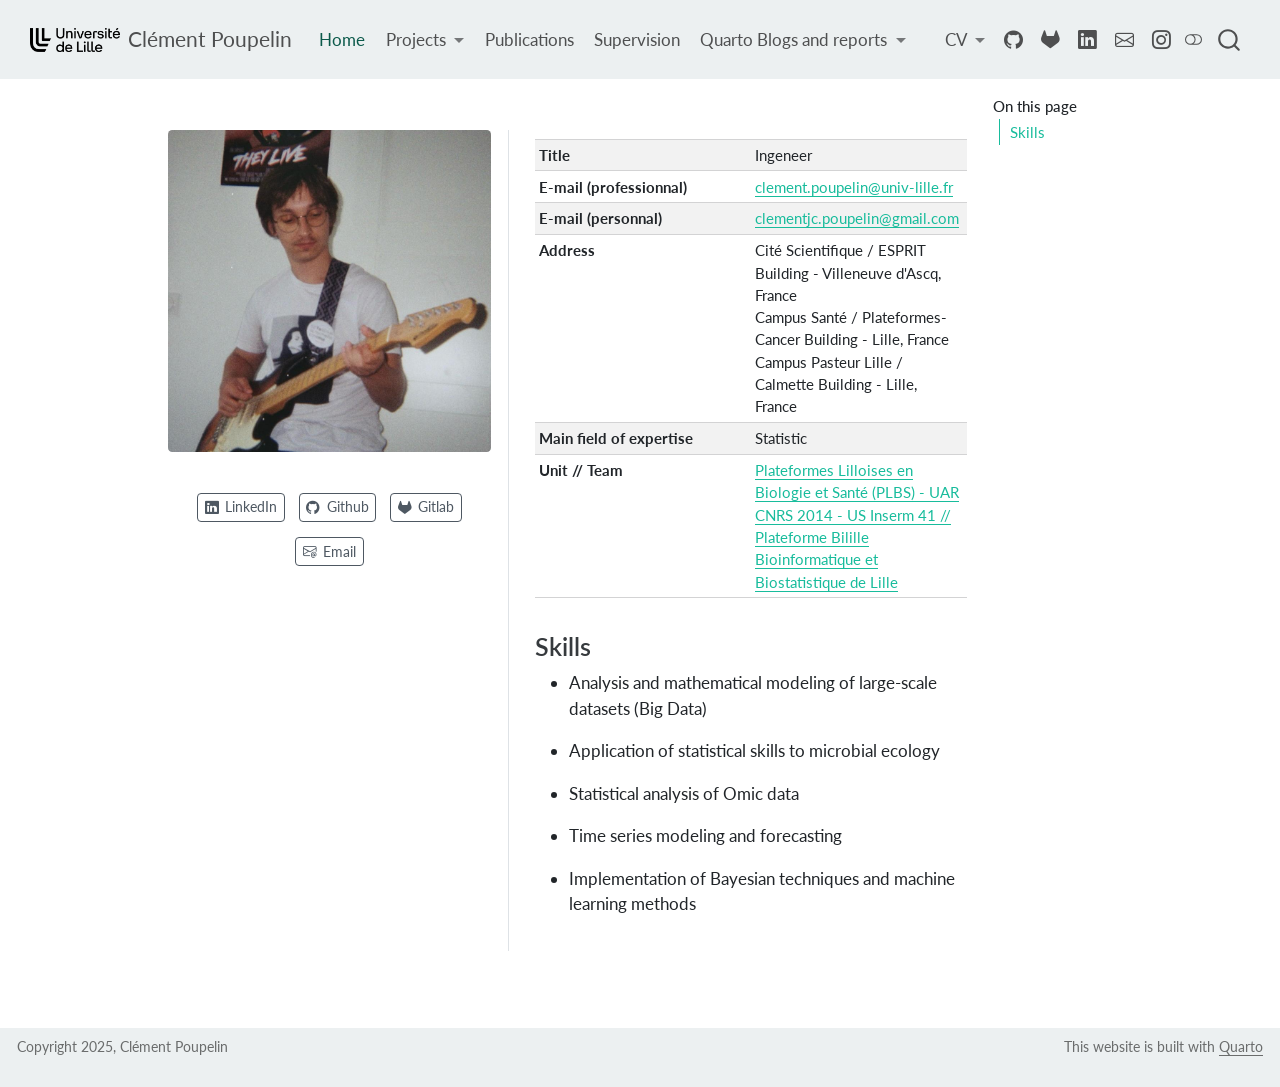
==== commit e7d4512d: "add new profil image" ====
--- a/docs/index.html
+++ b/docs/index.html
@@ -382,7 +382,7 @@
 <!-- main -->
 <div class="quarto-about-trestles">
   <div class="about-entity">
-    <img src="img/IMG_1154_bis.jpg" class="about-image
+    <img src="img/me_guitar.jpeg" class="about-image
   rounded " style="width: 19em;">
 <header id="title-block-header" class="quarto-title-block"></header>
     <div class="about-links">
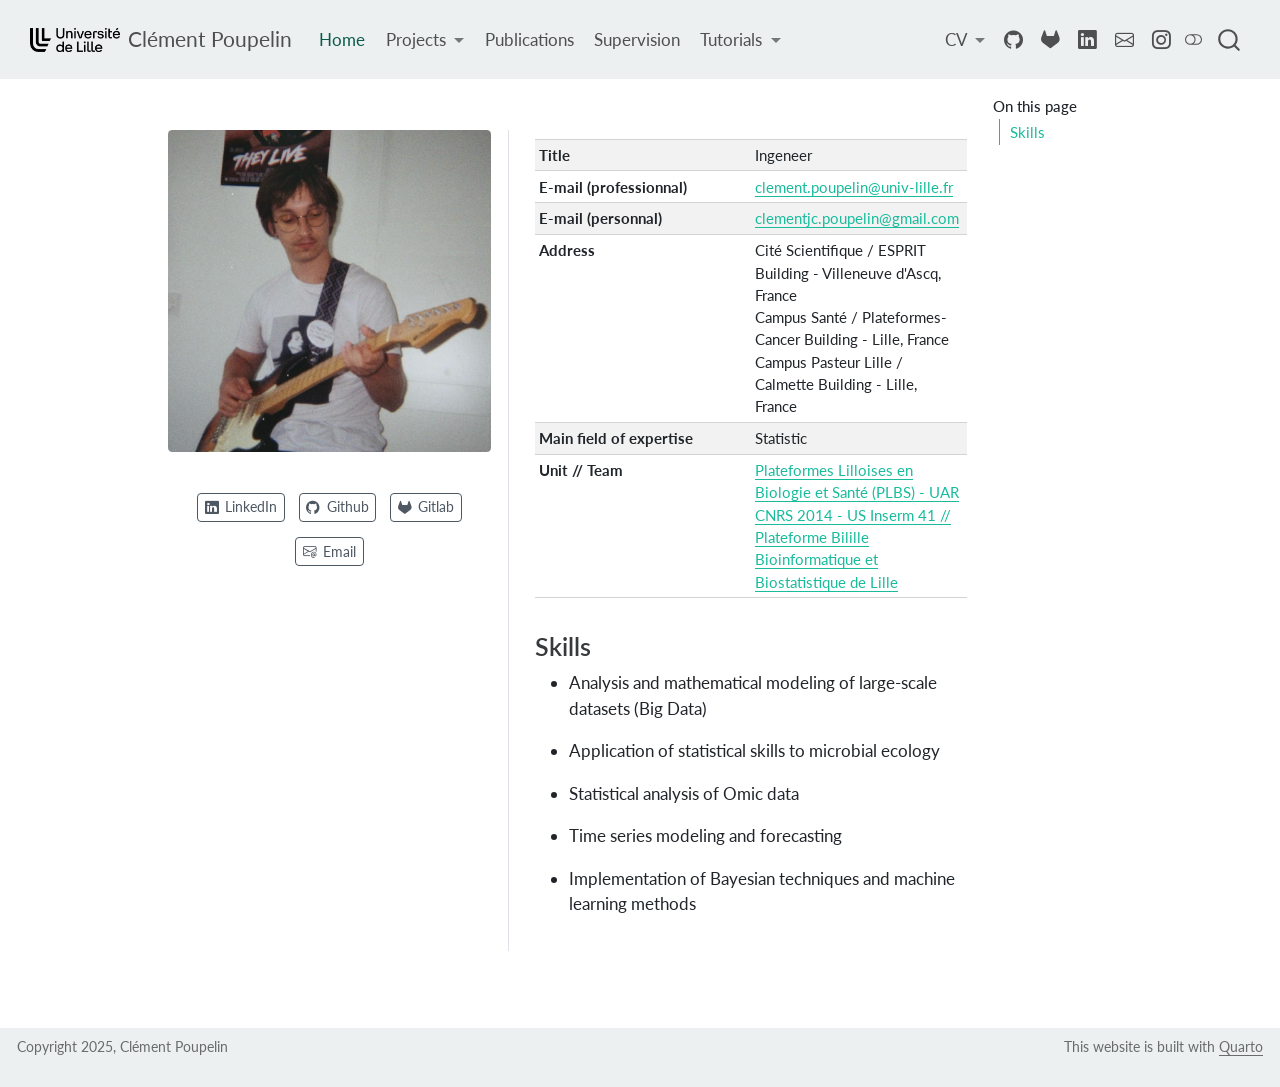
==== commit d81fba59: "add tuto and update cv" ====
--- a/docs/index.html
+++ b/docs/index.html
@@ -295,25 +295,29 @@
 <span class="menu-text">Supervision</span></a>
   </li>  
   <li class="nav-item dropdown ">
-    <a class="nav-link dropdown-toggle" href="#" id="nav-menu-quarto-blogs-and-reports" role="link" data-bs-toggle="dropdown" aria-expanded="false">
- <span class="menu-text">Quarto Blogs and reports</span>
+    <a class="nav-link dropdown-toggle" href="#" id="nav-menu-tutorials" role="link" data-bs-toggle="dropdown" aria-expanded="false">
+ <span class="menu-text">Tutorials</span>
     </a>
-    <ul class="dropdown-menu" aria-labelledby="nav-menu-quarto-blogs-and-reports">    
+    <ul class="dropdown-menu" aria-labelledby="nav-menu-tutorials">    
+        <li>
+    <a class="dropdown-item" href="./survival_analysis.html">
+ <span class="dropdown-text">Survival Analysis (Quarto Report)</span></a>
+  </li>  
+        <li>
+    <a class="dropdown-item" href="./SSPM.html">
+ <span class="dropdown-text">Structural equation modeling and application in psychology (Quarto Report)</span></a>
+  </li>  
         <li>
     <a class="dropdown-item" href="http://clement-poupelin.github.io/Statistique_en_grande_dimension/">
- <span class="dropdown-text">Statistique en grande dimension (M2 WIP)</span></a>
+ <span class="dropdown-text">Statistique en grande dimension (Quarto Blog)</span></a>
   </li>  
         <li>
     <a class="dropdown-item" href="http://clement-poupelin.github.io/Series_temporelles/">
- <span class="dropdown-text">Séries temporelles (M2 WIP)</span></a>
+ <span class="dropdown-text">Séries temporelles (Quarto Blog)</span></a>
   </li>  
         <li>
     <a class="dropdown-item" href="https://clement-poupelin.github.io/Regression_lineaire_et_logistique/">
- <span class="dropdown-text">Régression linéaire et logistique (M1 WIP)</span></a>
-  </li>  
-        <li>
-    <a class="dropdown-item" href="./SSPM.html">
- <span class="dropdown-text">Structural equation modeling and application in psychology (WIP)</span></a>
+ <span class="dropdown-text">Régression linéaire et logistique (Quarto Blog)</span></a>
   </li>  
     </ul>
   </li>
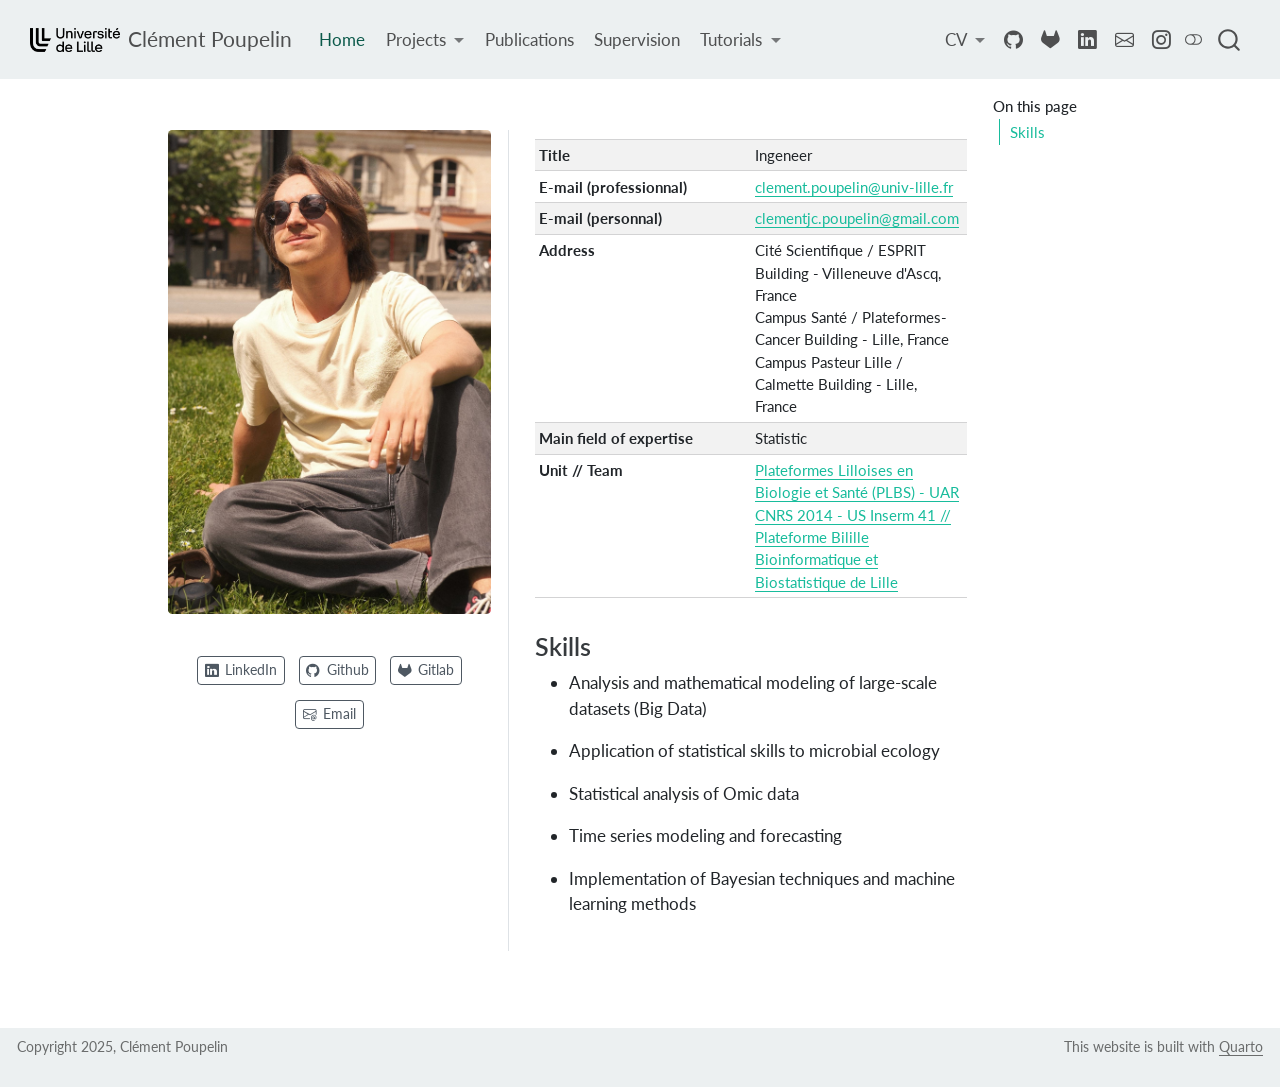
==== commit d6432fa9: "new profile pic" ====
--- a/docs/index.html
+++ b/docs/index.html
@@ -386,7 +386,7 @@
 <!-- main -->
 <div class="quarto-about-trestles">
   <div class="about-entity">
-    <img src="img/me_guitar.jpeg" class="about-image
+    <img src="img/2026.JPG" class="about-image
   rounded " style="width: 19em;">
 <header id="title-block-header" class="quarto-title-block"></header>
     <div class="about-links">
@@ -421,30 +421,30 @@
 </colgroup>
 <tbody>
 <tr class="odd">
-<td style="text-align: left;"><span style=" font-weight: bold;    ">Title</span></td>
+<td style="text-align: left;"><span style="font-weight: bold;">Title</span></td>
 <td style="text-align: left;">Ingeneer</td>
 </tr>
 <tr class="even">
-<td style="text-align: left;"><span style=" font-weight: bold;    ">E-mail (professionnal)</span></td>
-<td style="text-align: left;"><a href="mailto:clement.poupelin@univ-lille.fr" style="     ">clement.poupelin@univ-lille.fr</a></td>
+<td style="text-align: left;"><span style="font-weight: bold;">E-mail (professionnal)</span></td>
+<td style="text-align: left;"><a href="mailto:clement.poupelin@univ-lille.fr">clement.poupelin@univ-lille.fr</a></td>
 </tr>
 <tr class="odd">
-<td style="text-align: left;"><span style=" font-weight: bold;    ">E-mail (personnal)</span></td>
-<td style="text-align: left;"><a href="mailto:clementjc.poupelin@gmail.com" style="     ">clementjc.poupelin@gmail.com</a></td>
+<td style="text-align: left;"><span style="font-weight: bold;">E-mail (personnal)</span></td>
+<td style="text-align: left;"><a href="mailto:clementjc.poupelin@gmail.com">clementjc.poupelin@gmail.com</a></td>
 </tr>
 <tr class="even">
-<td style="text-align: left;"><span style=" font-weight: bold;    ">Address</span></td>
+<td style="text-align: left;"><span style="font-weight: bold;">Address</span></td>
 <td style="text-align: left;">Cité Scientifique / ESPRIT Building - Villeneuve d'Ascq, France<br>
 Campus Santé / Plateformes-Cancer Building - Lille, France<br>
 Campus Pasteur Lille / Calmette Building - Lille, France</td>
 </tr>
 <tr class="odd">
-<td style="text-align: left;"><span style=" font-weight: bold;    ">Main field of expertise</span></td>
+<td style="text-align: left;"><span style="font-weight: bold;">Main field of expertise</span></td>
 <td style="text-align: left;">Statistic</td>
 </tr>
 <tr class="even">
-<td style="text-align: left;"><span style=" font-weight: bold;    ">Unit // Team</span></td>
-<td style="text-align: left;"><a href="https://bilille.univ-lille.fr/" style="     ">Plateformes Lilloises en Biologie et Santé (PLBS) - UAR CNRS 2014 - US Inserm 41 // Plateforme Bilille Bioinformatique et Biostatistique de Lille</a></td>
+<td style="text-align: left;"><span style="font-weight: bold;">Unit // Team</span></td>
+<td style="text-align: left;"><a href="https://bilille.univ-lille.fr/">Plateformes Lilloises en Biologie et Santé (PLBS) - UAR CNRS 2014 - US Inserm 41 // Plateforme Bilille Bioinformatique et Biostatistique de Lille</a></td>
 </tr>
 </tbody>
 </table>
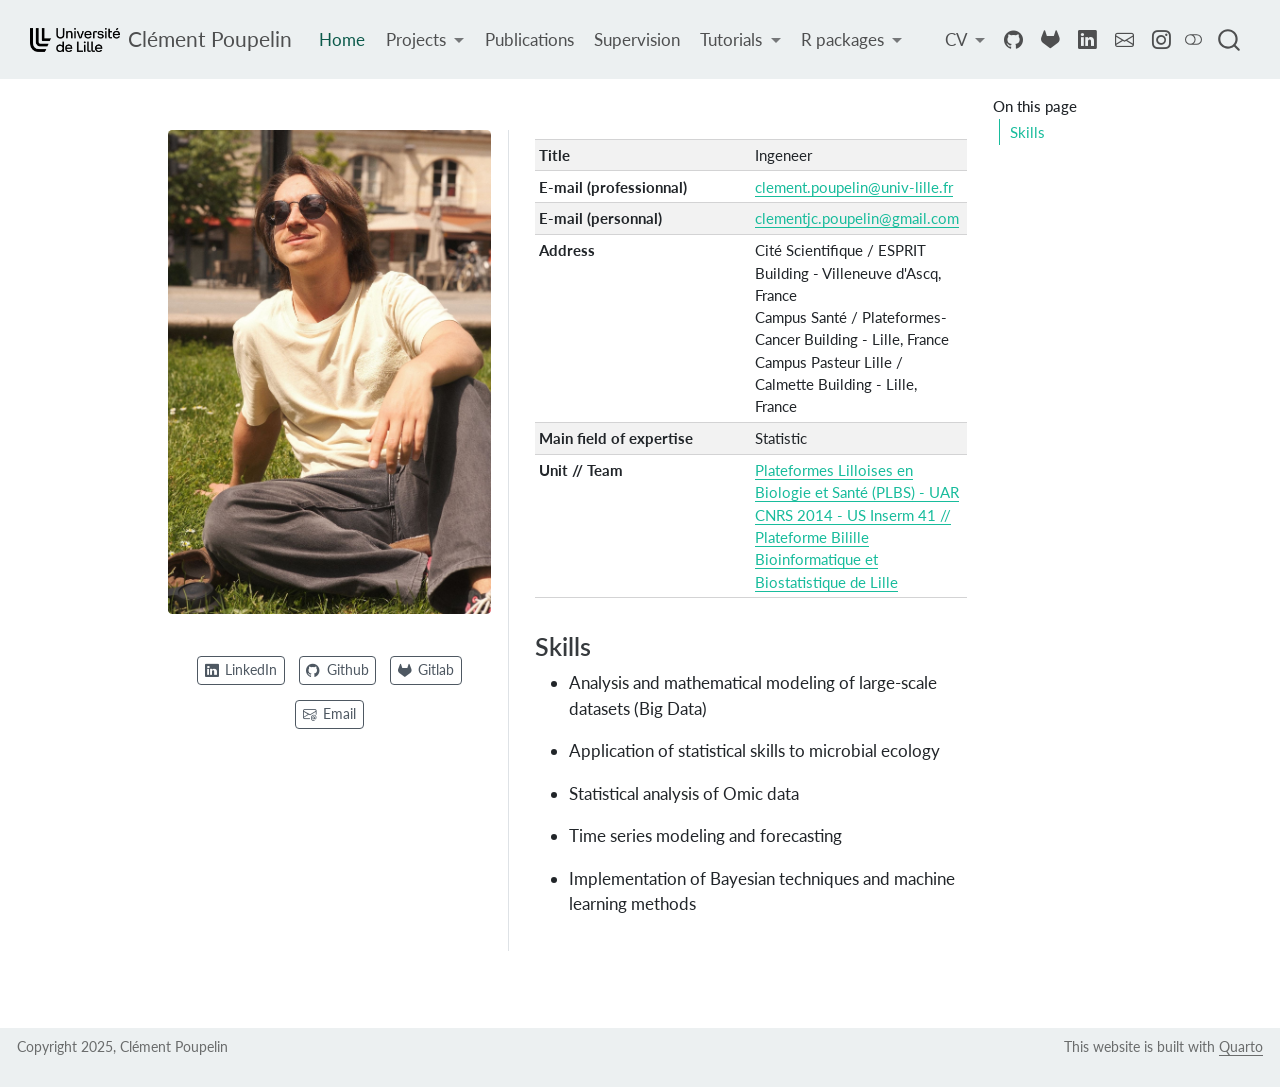
==== commit ebb49f61: "add first package" ====
--- a/docs/index.html
+++ b/docs/index.html
@@ -318,6 +318,17 @@
         <li>
     <a class="dropdown-item" href="https://clement-poupelin.github.io/Regression_lineaire_et_logistique/">
  <span class="dropdown-text">Régression linéaire et logistique (Quarto Blog)</span></a>
+  </li>  
+    </ul>
+  </li>
+  <li class="nav-item dropdown ">
+    <a class="nav-link dropdown-toggle" href="#" id="nav-menu-r-packages" role="link" data-bs-toggle="dropdown" aria-expanded="false">
+ <span class="menu-text">R packages</span>
+    </a>
+    <ul class="dropdown-menu" aria-labelledby="nav-menu-r-packages">    
+        <li>
+    <a class="dropdown-item" href="./packages/vernissage.html">
+ <span class="dropdown-text">vernissage: cohort description and figures</span></a>
   </li>  
     </ul>
   </li>
